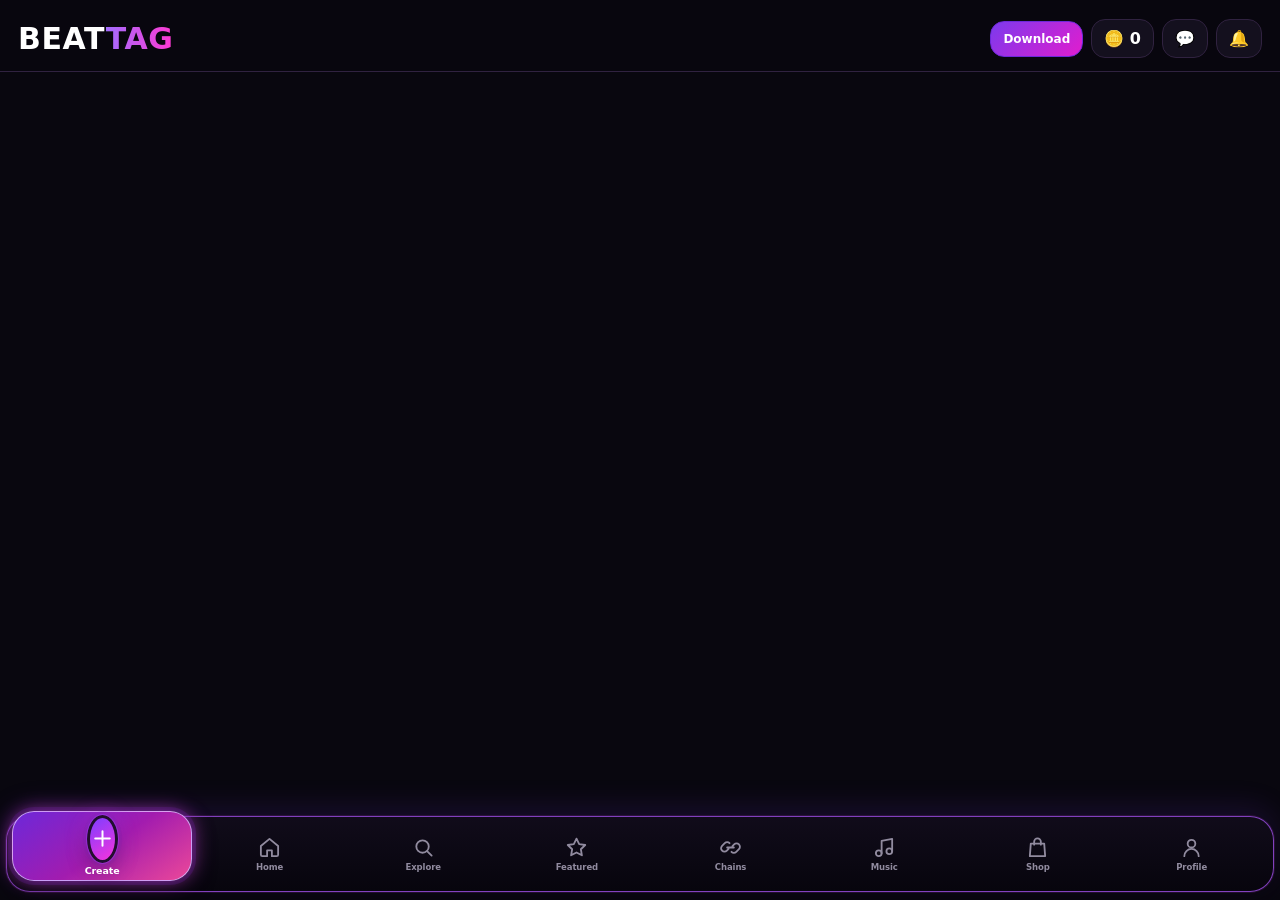
==== index.html @ 0f539e83 "Add files via upload" ====
<!doctype html>
<html lang="en">
<head>
  <meta charset="utf-8" />
  <meta name="viewport" content="width=device-width,initial-scale=1,viewport-fit=cover" />
  <meta name="theme-color" content="#0b0713" />

  <title>BeatTag — Social Challenge Platform | Beat It. Tag Them.</title>
<meta
  name="description"
  content="BeatTag is a social challenge platform where you create challenges, beat your friends, share your attempts and keep the challenge chain going."
>

<meta
  name="robots"
  content="index, follow"
>

<meta
  name="author"
  content="Veyroxis Interactive"
>

<link
  rel="canonical"
  href="https://veyroxisinteractive.github.io/BeatTag/"
>

<!-- Open Graph / WhatsApp / Facebook -->
<meta
  property="og:title"
  content="BeatTag — Social Challenge Platform | Beat It. Tag Them."
>

<meta
  property="og:description"
  content="Create challenges, beat your friends and keep the challenge chain going 🔥"
>

<meta
  property="og:type"
  content="website"
>

<meta
  property="og:url"
  content="https://veyroxisinteractive.github.io/BeatTag/"
>
  
<meta
  property="og:image"
  content="https://veyroxisinteractive.github.io/BeatTag/beattag-share.png"
>

<meta
  property="og:site_name"
  content="BeatTag"
>

<!-- X / Twitter -->
<meta
  name="twitter:card"
  content="summary_large_image"
>

<meta
  name="twitter:title"
  content="BeatTag — Beat It. Tag Them. Keep It Going."
>

<meta
  name="twitter:description"
  content="Create challenges, beat your friends and keep the challenge chain going 🔥"
>

<meta
  name="twitter:image"
  content="https://veyroxisinteractive.github.io/BeatTag/icon-512.png"
>

<!-- PWA / Icons -->
<link rel="manifest" href="manifest.webmanifest">
<link rel="icon" href="icon.svg">
<link rel="apple-touch-icon" href="icon-192.png">

<link rel="stylesheet" href="styles.css">
<!-- Google tag (gtag.js) -->
<script async src="https://www.googletagmanager.com/gtag/js?id=G-90L3G1SHKF"></script>
<script>
  window.dataLayer = window.dataLayer || [];
  function gtag(){dataLayer.push(arguments);}
  gtag('js', new Date());

  gtag('config', 'G-90L3G1SHKF');
</script>
  
</head>

<body>
<div id="authScreen" class="auth-screen hidden">
  <div class="auth-card">
    <img class="auth-brand-icon" src="icon-192.png" alt="BeatTag logo">
    <div class="auth-logo">BEAT<span>TAG</span></div>
    <h2 id="authTitle">Login</h2>

    <input id="authName" type="text" placeholder="Name" class="auth-only-signup hidden">
    <input id="authUsername" type="text" placeholder="Username" class="auth-only-signup hidden">
    <input id="authEmail" type="email" placeholder="Email">
    <input id="authPassword" type="password" placeholder="Password">

    <button id="authSubmitBtn" class="primary" onclick="submitAuth()">Login</button>

    <button id="forgotPasswordBtn" type="button" class="auth-link-btn" onclick="showForgotPasswordModal()">Forgot password?</button>

    <p id="authMessage"></p>

    <button class="auth-switch" onclick="toggleAuthMode()">
      <span id="authSwitchText">Don't have an account? Sign Up</span>
    </button>
  </div>
</div>

<div id="app">

  <!-- TOP HEADER -->
  <header class="topbar">

    <div style="display:flex;align-items:center;gap:8px;position:relative;min-width:0;">

      <div class="brand brand-with-icon" onclick="go('home')" style="cursor:pointer;white-space:nowrap;">
        
        <span class="brand-word">BEAT<span>TAG</span></span>
      </div>


    </div>

    <div class="top-actions">

  <a id="androidDownloadBtn"
     href="https://github.com/VeyroxisInteractive/BeatTag/releases/download/v1.0.0/BeatTag.apk"
     download
     title="Download BeatTag Android App"
     style="
       text-decoration:none;
       color:white;
       font-weight:700;
       font-size:12px;
       padding:10px 12px;
       border-radius:14px;
       border:1px solid #6d28d9;
       background:linear-gradient(135deg,#7c3aed,#e11dce);
       white-space:nowrap;
     ">
      Download
  </a>

  <button class="coin-pill" onclick="go('shop')">
    🪙 <span id="coinCount">0</span>
  </button>

  <button class="icon-btn message-header-btn" onclick="go('messages')" aria-label="Messages" title="Messages">
    💬
    <span id="msgBadge" class="message-badge hidden">0</span>
  </button>

  <button class="icon-btn" onclick="openNotifications()">
    🔔
    <span id="notifDot" class="dot hidden"></span>
  </button>

</div>
  </header>


  <!-- MAIN SCREEN -->
  <main id="screen"></main>


  <!-- BOTTOM NAVIGATION -->
  <nav class="bottom-nav bt-floating-neon" aria-label="Primary navigation">
    <button class="create-nav" data-tab="create" onclick="go('create')" aria-label="Create challenge"><span class="nav-icon create-icon"><svg viewBox="0 0 24 24"><path d="M12 5v14M5 12h14"/></svg></span><small>Create</small></button>
    <button data-tab="home" onclick="go('home')" aria-label="Home"><span class="nav-icon"><svg viewBox="0 0 24 24"><path d="M3 10.5 12 3l9 7.5v9a1.5 1.5 0 0 1-1.5 1.5h-5v-6h-5v6h-5A1.5 1.5 0 0 1 3 19.5z"/></svg></span><small>Home</small></button>
    <button data-tab="explore" onclick="go('explore')" aria-label="Explore"><span class="nav-icon"><svg viewBox="0 0 24 24"><circle cx="11" cy="11" r="6.5"/><path d="m16 16 4.5 4.5"/></svg></span><small>Explore</small></button>
    <button data-tab="featured" onclick="go('featured')" aria-label="Featured"><span class="nav-icon"><svg viewBox="0 0 24 24"><path d="m12 2.8 2.8 5.7 6.3.9-4.55 4.45 1.08 6.28L12 17.15l-5.63 2.98 1.08-6.28L2.9 9.4l6.3-.9z"/></svg></span><small>Featured</small></button>
    <button data-tab="chains" onclick="go('chains')" aria-label="Chains"><span class="nav-icon"><svg viewBox="0 0 24 24"><path d="M10 13.5 8.2 15.3a3.5 3.5 0 0 1-5-5L6 7.5a3.5 3.5 0 0 1 5 0M14 10.5l1.8-1.8a3.5 3.5 0 0 1 5 5L18 16.5a3.5 3.5 0 0 1-5 0M8.5 12h7"/></svg></span><small>Chains</small></button>
    <button data-tab="music" onclick="go('music')" aria-label="Music"><span class="nav-icon"><svg viewBox="0 0 24 24"><path d="M9 18V5l11-2v13"/><circle cx="6" cy="18" r="3"/><circle cx="17" cy="16" r="3"/></svg></span><small>Music</small></button>
    <button data-tab="shop" onclick="go('shop')" aria-label="Shop"><span class="nav-icon"><svg viewBox="0 0 24 24"><path d="M5 8h14l1 13H4z"/><path d="M8.5 9V6a3.5 3.5 0 0 1 7 0v3"/></svg></span><small>Shop</small></button>
    <button data-tab="profile" onclick="go('profile')" aria-label="Profile"><span class="nav-icon"><svg viewBox="0 0 24 24"><circle cx="12" cy="8" r="4"/><path d="M4.5 21a7.5 7.5 0 0 1 15 0"/></svg></span><small>Profile</small></button>
  </nav>

  <style id="btFloatingNeonNavStyle">
  .bottom-nav.bt-floating-neon{position:fixed!important;left:6px!important;right:6px!important;bottom:max(8px,env(safe-area-inset-bottom))!important;width:auto!important;max-width:none!important;transform:none!important;min-height:76px!important;padding:7px 5px!important;box-sizing:border-box!important;display:grid!important;grid-template-columns:1.18fr repeat(7,1fr)!important;align-items:center!important;gap:1px!important;border:1px solid rgba(168,85,247,.75)!important;border-radius:24px!important;background:linear-gradient(180deg,rgba(17,12,27,.97),rgba(7,5,13,.99))!important;box-shadow:0 0 0 1px rgba(217,70,239,.12),0 -8px 30px rgba(124,58,237,.15),0 10px 30px rgba(0,0,0,.5)!important;backdrop-filter:blur(18px)!important;-webkit-backdrop-filter:blur(18px)!important;z-index:9990!important;overflow:visible!important}
  .bottom-nav.bt-floating-neon button{position:relative!important;min-width:0!important;height:60px!important;padding:4px 1px!important;border:0!important;border-radius:16px!important;background:transparent!important;display:flex!important;flex-direction:column!important;align-items:center!important;justify-content:center!important;gap:3px!important;color:#918b9f!important;box-shadow:none!important;transform:none!important}
  .bottom-nav.bt-floating-neon .nav-icon{width:23px!important;height:23px!important;margin:0!important;display:flex!important;align-items:center!important;justify-content:center!important}
  .bottom-nav.bt-floating-neon .nav-icon svg{width:23px!important;height:23px!important;fill:none!important;stroke:currentColor!important;stroke-width:1.9!important;stroke-linecap:round!important;stroke-linejoin:round!important}
  .bottom-nav.bt-floating-neon small{width:auto!important;margin:0!important;font-size:8.5px!important;line-height:11px!important;font-weight:700!important;text-align:center!important;white-space:nowrap!important;color:inherit!important}
  .bottom-nav.bt-floating-neon button.active:not(.create-nav){color:#fff!important;background:radial-gradient(circle at 50% 25%,rgba(217,70,239,.20),transparent 62%)!important;text-shadow:0 0 10px rgba(217,70,239,.7)!important}
  .bottom-nav.bt-floating-neon button.active:not(.create-nav)::after{content:""!important;position:absolute!important;left:25%!important;right:25%!important;bottom:1px!important;height:3px!important;border-radius:99px!important;background:linear-gradient(90deg,#7c3aed,#d946ef,#22d3ee)!important;box-shadow:0 0 10px #d946ef!important}
  .bottom-nav.bt-floating-neon .create-nav{height:70px!important;margin-top:-17px!important;border-radius:22px!important;color:#fff!important;background:linear-gradient(145deg,#6d28d9,#a21caf 52%,#ec4899)!important;border:1px solid rgba(216,180,254,.85)!important;box-shadow:0 0 0 4px rgba(126,34,206,.18),0 0 20px rgba(217,70,239,.68),0 8px 22px rgba(0,0,0,.5)!important;z-index:2!important}
  .bottom-nav.bt-floating-neon .create-nav .create-icon,.bottom-nav.bt-floating-neon .create-nav .create-icon svg{width:31px!important;height:31px!important}
  .bottom-nav.bt-floating-neon .create-nav small{font-size:9.5px!important;color:#fff!important}
  .bottom-nav.bt-floating-neon .create-nav.active{background:linear-gradient(145deg,#7c3aed,#d946ef,#f43f5e)!important;box-shadow:0 0 0 4px rgba(168,85,247,.25),0 0 27px rgba(217,70,239,.9),0 8px 22px rgba(0,0,0,.55)!important}
  @media(max-width:390px){.bottom-nav.bt-floating-neon{left:3px!important;right:3px!important;padding-left:2px!important;padding-right:2px!important;gap:0!important}.bottom-nav.bt-floating-neon small{font-size:7.7px!important}.bottom-nav.bt-floating-neon .nav-icon,.bottom-nav.bt-floating-neon .nav-icon svg{width:21px!important;height:21px!important}}
  </style>

</div>


<!-- MODAL -->
<div id="modal" class="modal hidden">
  <div class="modal-card" id="modalCard"></div>
</div>


<!-- CHALLENGE CARD TEMPLATE -->
<template id="challengeCardTpl">

  <article class="challenge-card">

    <div class="card-head">

      <div class="avatar">
        M
      </div>

      <div class="userline">

        <strong class="creatorName">
          User
        </strong>

        <span class="meta"></span>

      </div>

      <button class="dots">
        •••
      </button>

    </div>


    <div class="challenge-title"></div>

    <div class="challenge-description"></div>

    <div class="media-wrap"></div>


    <div class="reaction-row">

      <button class="react likeBtn">
        ❤️ <span>0</span>
      </button>

      <button class="react dislikeBtn">
        👎 <span>0</span>
      </button>

      <button class="react commentBtn">
        💬 <span>0</span>
      </button>

      <button class="shareBtn">
        ↗
      </button>

    </div>


    <div class="action-row">

      <button class="primary beatBtn">
        🔥 BEAT IT
      </button>

      <button class="secondary tagBtn">
        👥 TAG FRIEND
      </button>

    </div>


    <div class="chainline"></div>

  </article>

</template>


<script src="https://cdn.jsdelivr.net/npm/@supabase/supabase-js@2"></script>
<script src="app.js"></script>

<script>
if ("serviceWorker" in navigator) {
  navigator.serviceWorker
    .register("./sw.js")
    .then(registration => {
      registration.update();
    })
    .catch(() => {});
}
</script>



<script>
(function () {
  function hideDownloadInsideAndroidApp() {
    var ua = navigator.userAgent || "";
    var isAndroid = /Android/i.test(ua);

    // Android WebView commonly exposes "wv" or Version/4.0 in its UA.
    var isWebView =
      /\bwv\b/i.test(ua) ||
      /; wv\)/i.test(ua) ||
      (isAndroid && /Version\/4\.0/i.test(ua) && /Chrome\/[\d.]+/i.test(ua));

    if (isAndroid && isWebView) {
      var btn = document.getElementById("androidDownloadBtn");
      if (btn) btn.style.display = "none";
    }
  }

  if (document.readyState === "loading") {
    document.addEventListener("DOMContentLoaded", hideDownloadInsideAndroidApp);
  } else {
    hideDownloadInsideAndroidApp();
  }
})();
</script>

</body>
</html>
---- styles.css ----
:root{
  --bg:#09070f;
  --panel:#14101e;
  --panel2:#1b1428;
  --text:#f7f4ff;
  --muted:#a99cb9;
  --purple:#7c3cff;
  --pink:#f030d8;
  --border:#302240;
  --good:#31d07d;
  --bad:#ff5f7b;
}

*{
  box-sizing:border-box;
}

html,body{
  margin:0;
  background:var(--bg);
  color:var(--text);
  font-family:Inter,system-ui,-apple-system,Segoe UI,Roboto,sans-serif;
}

body{
  min-height:100vh;
}

button,input,textarea,select{
  font:inherit;
}

button{
  cursor:pointer;
}

/* TOP BAR */

.topbar{
  position:sticky;
  top:0;
  z-index:20;
  height:72px;
  padding:18px 18px 12px;
  display:flex;
  align-items:center;
  justify-content:space-between;
  background:rgba(9,7,15,.93);
  backdrop-filter:blur(12px);
  border-bottom:1px solid var(--border);
}

.brand{
  font-weight:900;
  font-size:30px;
  letter-spacing:.6px;
}

.brand span{
  background:linear-gradient(90deg,#a36cff,#ff38d1);
  -webkit-background-clip:text;
  background-clip:text;
  color:transparent;
}

.top-actions{
  display:flex;
  gap:8px;
  align-items:center;
}

.coin-pill,
.icon-btn{
  border:1px solid var(--border);
  background:var(--panel);
  color:#fff;
  border-radius:14px;
  padding:9px 12px;
  font-weight:800;
}

.icon-btn{
  position:relative;
}

.dot{
  position:absolute;
  width:8px;
  height:8px;
  background:#ff376f;
  border-radius:50%;
  right:6px;
  top:5px;
}

.hidden{
  display:none!important;
}

/* MAIN */

main{
  padding:18px 16px 100px;
  max-width:760px;
  margin:auto;
}

/* BOTTOM NAV */

.bottom-nav{
  position:fixed;
  left:max(8px,env(safe-area-inset-left));
  right:max(8px,env(safe-area-inset-right));
  bottom:max(6px,env(safe-area-inset-bottom));
  z-index:30;
  height:62px;
  padding:5px 5px;
  display:grid;
  grid-template-columns:repeat(8,minmax(0,1fr));
  align-items:center;
  gap:1px;
  background:linear-gradient(180deg,rgba(17,11,26,.95),rgba(8,6,13,.985));
  border:1px solid rgba(177,72,255,.58);
  border-radius:23px;
  box-shadow:0 10px 34px rgba(0,0,0,.48),0 0 20px rgba(137,59,255,.11),inset 0 1px 0 rgba(255,255,255,.045);
  backdrop-filter:blur(18px) saturate(135%);
  -webkit-backdrop-filter:blur(18px) saturate(135%);
  overflow:visible;
}

.bottom-nav button{
  position:relative;
  border:0;
  background:transparent;
  color:#8f849e;
  display:flex;
  flex-direction:column;
  align-items:center;
  justify-content:center;
  gap:2px;
  min-width:0;
  height:52px;
  padding:4px 1px 5px;
  border-radius:14px;
  transition:transform .16s ease,color .2s ease,filter .2s ease;
  -webkit-tap-highlight-color:transparent;
}

.bottom-nav button:active{transform:scale(.94)}

.bottom-nav .nav-icon{
  width:21px;
  height:21px;
  display:grid;
  place-items:center;
  flex:0 0 21px;
  transition:transform .18s ease,filter .2s ease;
}

.bottom-nav .nav-icon svg{
  width:100%;
  height:100%;
  fill:none;
  stroke:currentColor;
  stroke-width:1.9;
  stroke-linecap:round;
  stroke-linejoin:round;
}

.bottom-nav button small{
  max-width:100%;
  font-size:8px;
  line-height:1;
  font-weight:700;
  letter-spacing:-.1px;
  white-space:nowrap;
}

.bottom-nav button::after{
  content:"";
  position:absolute;
  left:31%;
  right:31%;
  bottom:0;
  height:2px;
  border-radius:999px;
  background:linear-gradient(90deg,#8f45ff,#f13bd8);
  opacity:0;
  transform:scaleX(.35);
  transition:opacity .18s ease,transform .18s ease;
  box-shadow:0 0 9px rgba(216,66,255,.68);
}

.bottom-nav button.active{color:#fff}
.bottom-nav button.active .nav-icon{
  transform:translateY(-1px);
  filter:drop-shadow(0 0 7px rgba(201,101,255,.72));
}
.bottom-nav button.active::after{opacity:1;transform:scaleX(1)}

.bottom-nav .create-nav{
  height:58px;
  transform:translateY(-8px);
  color:#fff;
  overflow:visible;
}
.bottom-nav .create-nav:active{transform:translateY(-8px) scale(.94)}
.bottom-nav .create-nav.active{background:transparent}
.bottom-nav .create-nav .create-icon{
  width:48px;
  height:48px;
  flex-basis:48px;
  border-radius:50%;
  background:linear-gradient(145deg,#833dff 5%,#ed35df 92%);
  border:3px solid rgba(21,11,31,.92);
  outline:1px solid rgba(158,68,255,.45);
  box-shadow:0 0 0 4px rgba(99,39,174,.11),0 0 22px rgba(204,50,255,.4),0 8px 20px rgba(0,0,0,.34);
  transition:transform .18s ease,box-shadow .18s ease;
}
.bottom-nav .create-nav .create-icon svg{width:25px;height:25px;stroke-width:1.9}
.bottom-nav .create-nav small{font-size:8px;color:#f8efff;transform:translateY(-1px)}
.bottom-nav .create-nav::after{bottom:-3px}

@media (max-width:390px){
  .bottom-nav{left:5px;right:5px;height:60px;padding-left:2px;padding-right:2px;border-radius:21px}
  .bottom-nav button{height:50px;padding-left:0;padding-right:0}
  .bottom-nav button small{font-size:7.5px}
  .bottom-nav .nav-icon{width:20px;height:20px;flex-basis:20px}
  .bottom-nav .create-nav .create-icon{width:46px;height:46px;flex-basis:46px}
}

/* HERO */

.hero{
  border:1px solid var(--border);
  border-radius:24px;
  padding:24px;
  background:
    radial-gradient(circle at 85% 15%,rgba(125,60,255,.45),transparent 36%),
    linear-gradient(145deg,#151020,#09070f);
}

.hero h1{
  font-size:40px;
  line-height:1.03;
  margin:0 0 10px;
}

.hero p{
  color:#c1b6cd;
  font-size:17px;
}

.hero-actions{
  display:flex;
  gap:10px;
  flex-wrap:wrap;
  margin-top:18px;
}

/* BUTTONS */

.primary,
.secondary,
.ghost{
  border-radius:14px;
  padding:13px 17px;
  font-weight:800;
  border:1px solid var(--border);
  color:#fff;
}

.primary{
  background:linear-gradient(90deg,var(--purple),var(--pink));
  border:0;
}

.secondary{
  background:#171022;
}

.ghost{
  background:transparent;
}

/* FILTER PILLS */

.pills{
  display:flex;
  gap:10px;
  overflow:auto;
  padding:14px 0 6px;
  scrollbar-width:none;
}

.pills::-webkit-scrollbar{
  display:none;
}

.pill{
  white-space:nowrap;
  background:#171120;
  color:#ddd;
  border:1px solid var(--border);
  padding:10px 14px;
  border-radius:999px;
}

.pill.active{
  background:#2a1748;
  color:#fff;
  border-color:#7c3cff;
}

/* TITLES */

.section-title{
  display:flex;
  justify-content:space-between;
  align-items:center;
  gap:10px;
  margin:20px 2px 12px;
}

.section-title h2{
  font-size:22px;
  margin:0;
}

.muted{
  color:var(--muted);
}

/* FEATURED */

.featured-section{
  margin:20px 0;
}

.featured-header{
  display:flex;
  justify-content:space-between;
  align-items:center;
  gap:10px;
  margin-bottom:12px;
}

.featured-header h2{
  margin:0;
  font-size:22px;
}

.featured-list{
  display:flex;
  gap:12px;
  overflow-x:auto;
  padding:2px 2px 10px;
  scroll-snap-type:x mandatory;
  scrollbar-width:none;
}

.featured-list::-webkit-scrollbar{
  display:none;
}

.featured-card{
  min-width:82%;
  max-width:330px;
  scroll-snap-align:start;
  background:
    radial-gradient(circle at top right,rgba(240,48,216,.18),transparent 38%),
    linear-gradient(145deg,#191126,#100b18);
  border:1px solid #4b2c67;
  border-radius:20px;
  padding:16px;
  position:relative;
  overflow:hidden;
}

.featured-badge{
  display:inline-flex;
  align-items:center;
  gap:5px;
  padding:6px 9px;
  border-radius:999px;
  background:rgba(124,60,255,.18);
  border:1px solid rgba(163,108,255,.4);
  font-size:11px;
  font-weight:900;
  margin-bottom:10px;
}

.featured-card h3{
  margin:0 0 7px;
  font-size:18px;
}

.featured-card p{
  margin:0;
  color:var(--muted);
  font-size:13px;
}

.featured-stats{
  display:flex;
  gap:12px;
  flex-wrap:wrap;
  margin-top:12px;
  font-size:12px;
  color:#d6cae2;
}

.featured-rank{
  position:absolute;
  right:12px;
  top:12px;
  font-size:30px;
  font-weight:900;
  opacity:.16;
}

/* CHALLENGE CARDS */

.challenge-card{
  background:var(--panel);
  border:1px solid var(--border);
  border-radius:22px;
  padding:16px;
  margin:0 0 16px;
}

.challenge-card.featured{
  border-color:#7546a1;
  box-shadow:0 0 25px rgba(124,60,255,.08);
}

.card-head{
  display:flex;
  align-items:center;
  gap:10px;
}

.avatar{
  width:42px;
  height:42px;
  flex:0 0 42px;
  border-radius:50%;
  display:grid;
  place-items:center;
  background:linear-gradient(135deg,#7448ff,#ff37cf);
  font-weight:900;
}

.userline{
  display:flex;
  flex-direction:column;
  flex:1;
  min-width:0;
}

.meta{
  font-size:12px;
  color:var(--muted);
  margin-top:2px;
}

.dots{
  background:transparent;
  border:0;
  color:#aaa;
}

.challenge-title{
  font-size:20px;
  font-weight:800;
  margin:14px 0 12px;
}

.media-wrap{
  border-radius:16px;
  overflow:hidden;
  background:#0b0910;
  min-height:0;
}

.media-wrap img,
.media-wrap video{
  width:100%;
  max-height:500px;
  object-fit:cover;
  display:block;
}

.media-wrap audio{
  width:100%;
  margin:14px 0;
}

.text-media{
  padding:26px;
  background:linear-gradient(135deg,#211535,#0f0b18);
  font-size:22px;
  font-weight:800;
}

/* REACTIONS */

.reaction-row,
.action-row{
  display:flex;
  gap:9px;
  margin-top:12px;
}

.react,
.shareBtn{
  background:#171120;
  border:1px solid var(--border);
  color:#ddd;
  border-radius:13px;
  padding:10px 13px;
}

.react.active{
  border-color:#9a61ff;
  background:#271b38;
}

.shareBtn{
  margin-left:auto;
}

.action-row>*{
  flex:1;
}

.chainline{
  margin-top:12px;
  color:#bdacd0;
  font-size:13px;
}

/* PANELS */

.panel{
  background:var(--panel);
  border:1px solid var(--border);
  border-radius:20px;
  padding:18px;
  margin-bottom:14px;
}

/* FORMS */

.field{
  margin-bottom:14px;
}

.field label{
  display:block;
  margin-bottom:7px;
  font-weight:700;
}

.field input,
.field textarea,
.field select{
  width:100%;
  border:1px solid var(--border);
  background:#100c17;
  color:#fff;
  border-radius:13px;
  padding:13px;
}

.field textarea{
  min-height:96px;
  resize:vertical;
}

.type-tabs{
  display:flex;
  gap:8px;
  overflow:auto;
  margin-bottom:15px;
}

.type-tabs button{
  border:1px solid var(--border);
  background:#171120;
  color:#cfc5d7;
  border-radius:12px;
  padding:10px 14px;
}

.type-tabs button.active{
  background:#6b35ec;
  color:#fff;
}

/* CAMERA / FILE */

.capture-box{
  border:1px dashed #5b4274;
  background:#100c17;
  border-radius:18px;
  padding:16px;
  text-align:center;
  margin-bottom:14px;
}

.capture-actions{
  display:flex;
  gap:8px;
  flex-wrap:wrap;
  justify-content:center;
  margin-top:10px;
}

.capture-preview{
  margin-top:12px;
}

.capture-preview img,
.capture-preview video{
  max-width:100%;
  max-height:480px;
  border-radius:14px;
}

.capture-preview audio{
  width:100%;
}

/* STATS */

.grid{
  display:grid;
  grid-template-columns:repeat(2,1fr);
  gap:12px;
}

.stat{
  background:#171120;
  border:1px solid var(--border);
  padding:15px;
  border-radius:16px;
}

.stat strong{
  display:block;
  font-size:23px;
}

.stat span{
  color:var(--muted);
  font-size:12px;
}

/* SEARCH */

.searchbar{
  display:flex;
  gap:8px;
}

.searchbar input{
  flex:1;
  min-width:0;
  background:#100c17;
  border:1px solid var(--border);
  color:#fff;
  border-radius:14px;
  padding:13px;
}

/* CHAINS */

.chain-tree{
  display:flex;
  flex-direction:column;
  gap:22px;
}

.chain-group{
  position:relative;
  padding:14px;
  border:1px solid rgba(124,60,255,.25);
  border-radius:22px;
  background:
    radial-gradient(
      circle at top right,
      rgba(240,48,216,.10),
      transparent 40%
    ),
    rgba(20,16,30,.65);
  overflow:hidden;
}

.chain-node{
  position:relative;
  width:100%;
}

.chain-card{
  position:relative;
  z-index:2;
  background:
    linear-gradient(145deg,#1b1428,#120d1c);
  border:1px solid #3d2a50;
  border-radius:18px;
  padding:14px;
  box-shadow:0 8px 25px rgba(0,0,0,.22);
}

.chain-card-top{
  display:flex;
  align-items:center;
  gap:12px;
}

.chain-card-info{
  flex:1;
  min-width:0;
}

.chain-gen-badge{
  display:inline-block;
  padding:4px 9px;
  margin-bottom:7px;
  border-radius:999px;
  background:linear-gradient(
    90deg,
    rgba(124,60,255,.25),
    rgba(240,48,216,.18)
  );
  border:1px solid rgba(163,108,255,.4);
  color:#d8c4ff;
  font-size:11px;
  font-weight:900;
}

.chain-title{
  display:block;
  color:#fff;
  font-size:16px;
  line-height:1.3;
}

.chain-creator{
  margin-top:4px;
  color:var(--muted);
  font-size:12px;
}

.chain-stats{
  margin-top:12px;
  padding-top:10px;
  border-top:1px solid rgba(255,255,255,.07);
  color:#c9b7db;
  font-size:12px;
  font-weight:700;
}

/* SINGLE CLEAN TREE SPINE */

.chain-children{
  position:relative;
  margin-top:14px;
  padding-left:26px;
}

/* one vertical line only */
.chain-children::before{
  content:"";
  position:absolute;
  left:10px;
  top:-14px;
  bottom:42px;
  width:2px;
  border-radius:10px;
  background:#a86cff;
  box-shadow:0 0 8px rgba(168,108,255,.35);
}

.chain-child{
  position:relative;
  margin-top:14px;
}

/* small horizontal connector */
.chain-child::before{
  content:"";
  position:absolute;
  left:-16px;
  top:42px;
  width:16px;
  height:2px;
  background:#a86cff;
  box-shadow:0 0 8px rgba(168,108,255,.35);
}

/* all deeper generations use same main spine */
.chain-child > .chain-children{
  margin-left:-26px;
}

/* don't create another parallel vertical line */
.chain-children .chain-children::before{
  display:none;
}

.chain-child > .chain-node{
  margin-left:0 !important;
  width:100%;
}

.chain-arrow{
  display:none;
}


/* PROFILE */

.profile-head{
  text-align:center;
}

.profile-avatar{
  width:92px;
  height:92px;
  margin:auto;
  border-radius:50%;
  display:grid;
  place-items:center;
  font-size:36px;
  font-weight:900;
  background:linear-gradient(135deg,#6b35ef,#fa35d0);
  border:4px solid #2b1d3a;
}

.profile-head h2{
  margin:10px 0 2px;
}

.badge{
  display:inline-block;
  padding:5px 9px;
  border-radius:999px;
  background:#2b1c3a;
  border:1px solid #583f70;
  font-size:12px;
  margin:3px;
}

/* SHOP */

.shop-hero{
  border:1px solid #50346a;
  border-radius:24px;
  padding:20px;
  margin-bottom:14px;
  background:radial-gradient(circle at 88% 8%,rgba(240,48,216,.22),transparent 36%),radial-gradient(circle at 8% 95%,rgba(124,60,255,.18),transparent 38%),linear-gradient(145deg,#1a1127,#0d0914);
  box-shadow:0 14px 34px rgba(0,0,0,.22);
}
.shop-hero h2{margin:3px 0 7px;font-size:26px}
.shop-hero p{margin:0;color:var(--muted);max-width:520px;line-height:1.5}
.shop-eyebrow{font-size:10px;font-weight:900;letter-spacing:1.6px;color:#c68cff}
.shop-hero-row{display:flex;align-items:flex-start;justify-content:space-between;gap:14px}
.shop-balance{display:flex;flex-direction:column;gap:2px;min-width:112px;padding:10px 12px;border-radius:16px;background:rgba(36,22,51,.86);border:1px solid #573a70;text-align:right}
.shop-balance span{font-size:9px;color:var(--muted);text-transform:uppercase;letter-spacing:.8px}
.shop-balance strong{font-size:17px}
.shop-level-wrap{margin-top:17px}
.shop-level-head{display:flex;justify-content:space-between;font-size:11px;color:#d8cee3;margin-bottom:7px}
.shop-level-track{height:7px;background:#21172d;border-radius:999px;overflow:hidden;border:1px solid rgba(255,255,255,.05)}
.shop-level-track span{display:block;height:100%;border-radius:inherit;background:linear-gradient(90deg,var(--purple),var(--pink));box-shadow:0 0 12px rgba(224,55,255,.48)}

.daily-reward-card{display:grid;grid-template-columns:auto 1fr auto;align-items:center;gap:12px;padding:14px;border:1px solid rgba(139,78,204,.45);border-radius:18px;background:linear-gradient(145deg,rgba(27,18,40,.96),rgba(15,10,22,.96));margin-bottom:14px}
.daily-reward-card p{margin:3px 0 0;color:var(--muted);font-size:11px;line-height:1.4}
.daily-reward-icon{width:42px;height:42px;border-radius:14px;display:grid;place-items:center;background:linear-gradient(145deg,#7d3cff,#ef3ad7);font-size:21px;box-shadow:0 0 18px rgba(176,56,255,.28)}
.daily-reward-card button{white-space:nowrap;padding:10px 12px}

.shop-tabs{display:flex;gap:7px;overflow:auto;padding:4px 0 8px;scrollbar-width:none}
.shop-tabs::-webkit-scrollbar{display:none}
.shop-tabs button{border:1px solid var(--border);background:#15101d;color:#aaa0b6;border-radius:999px;padding:8px 11px;font-size:11px;font-weight:800;white-space:nowrap}
.shop-tabs button.active{color:#fff;border-color:#8248c2;background:#28183a;box-shadow:0 0 13px rgba(124,60,255,.12)}

.shop-grid{display:grid;grid-template-columns:repeat(2,minmax(0,1fr));gap:11px}
.shop-item{background:linear-gradient(145deg,#171120,#100c17);border:1px solid var(--border);border-radius:18px;padding:13px;position:relative;min-width:0;box-shadow:0 8px 22px rgba(0,0,0,.12)}
.shop-item.featured-item{border-color:#71449a;background:radial-gradient(circle at top right,rgba(124,60,255,.16),transparent 42%),linear-gradient(145deg,#191225,#100c17)}
.shop-item-top{display:flex;align-items:center;justify-content:space-between;gap:8px}
.shop-icon{width:39px;height:39px;border-radius:13px;display:grid;place-items:center;font-size:23px;font-weight:900;background:linear-gradient(145deg,rgba(120,58,255,.22),rgba(239,53,216,.12));border:1px solid rgba(172,84,255,.24)}
.shop-rarity{font-size:8px;font-weight:900;letter-spacing:.6px;text-transform:uppercase;color:#c9a8e8;background:#241632;border:1px solid #4e3764;padding:4px 6px;border-radius:999px}
.shop-item h3{margin:9px 0 5px;font-size:14px;line-height:1.25}
.shop-item p{font-size:10.5px;line-height:1.45;color:var(--muted);min-height:45px;margin:0 0 9px}
.shop-meta{display:flex;justify-content:space-between;gap:6px;color:#8e829a;font-size:8.5px;margin-bottom:10px}
.shop-item button{width:100%;padding:9px 8px;font-size:11px}

.challenge-pass-card{margin-top:18px;border:1px solid rgba(152,78,221,.48);border-radius:20px;padding:15px;background:radial-gradient(circle at 90% 0,rgba(240,48,216,.11),transparent 35%),#130e1b}
.challenge-pass-head{display:flex;align-items:flex-start;justify-content:space-between;gap:10px}
.challenge-pass-head h3{margin:4px 0 0}
.challenge-pass-head>strong{font-size:12px;color:#d8c7ec}
.pass-track{display:grid;grid-template-columns:repeat(4,1fr);gap:7px;margin:14px 0 10px}
.pass-tier{display:flex;flex-direction:column;align-items:center;gap:4px;padding:8px 3px;border-radius:12px;background:#171120;border:1px solid #332440;color:#8f849b}
.pass-tier span{width:24px;height:24px;display:grid;place-items:center;border-radius:50%;background:#231730;font-weight:900;font-size:10px}
.pass-tier small{font-size:8px}
.pass-tier.done{color:#fff;border-color:#7041a1;background:linear-gradient(145deg,#29173a,#181020)}
.pass-tier.done span{background:linear-gradient(135deg,var(--purple),var(--pink));box-shadow:0 0 12px rgba(203,55,255,.22)}
.challenge-pass-card>p{margin:0;color:var(--muted);font-size:10.5px;line-height:1.45}

.inventory-panel{border:1px solid var(--border);border-radius:19px;background:#120d19;padding:13px}
.inventory-summary{display:grid;grid-template-columns:repeat(3,1fr);gap:7px;margin-bottom:11px}
.inventory-summary span{display:flex;flex-direction:column;min-width:0;padding:9px;border:1px solid #32233e;border-radius:13px;background:#17101f}
.inventory-summary strong{font-size:10px;white-space:nowrap;overflow:hidden;text-overflow:ellipsis}
.inventory-summary small{font-size:8px;color:var(--muted);margin-top:3px}
.inventory-items{display:grid;grid-template-columns:repeat(2,minmax(0,1fr));gap:8px}
.inventory-chip{display:flex;align-items:center;gap:8px;padding:9px;border-radius:13px;background:#171120;border:1px solid #30223d;min-width:0}
.inventory-chip>span{width:30px;height:30px;display:grid;place-items:center;border-radius:9px;background:#251735}
.inventory-chip div{min-width:0;display:flex;flex-direction:column}
.inventory-chip strong{font-size:10px;white-space:nowrap;overflow:hidden;text-overflow:ellipsis}
.inventory-chip small{font-size:8px;color:var(--muted);margin-top:2px}

.boost-picker-list{display:flex;flex-direction:column;gap:8px;margin-top:14px}
.boost-picker-item{display:flex;flex-direction:column;align-items:flex-start;gap:4px;width:100%;text-align:left;padding:12px;border:1px solid #3a2949;background:#171120;color:#fff;border-radius:14px}
.boost-picker-item span{font-size:10px;color:var(--muted)}

.profile-avatar.equipped-frame_neon{box-shadow:0 0 0 3px #7f43ff,0 0 0 6px rgba(240,48,216,.38),0 0 28px rgba(192,53,255,.4)}
.profile-avatar.equipped-frame_cyber{border-radius:28px 14px 28px 14px;box-shadow:0 0 0 3px #f236d3,0 0 24px rgba(126,60,255,.45)}
.equipped-badge{display:inline-flex;margin-top:9px;padding:5px 9px;border-radius:999px;border:1px solid #624083;background:#251632;color:#e7d5f7;font-size:10px;font-weight:900}
.equipped-theme-label{margin-top:6px;font-size:9px;color:#aa98bb}

@media (max-width:480px){
  .shop-hero-row{flex-direction:column}
  .shop-balance{width:100%;flex-direction:row;justify-content:space-between;align-items:center;text-align:left}
  .daily-reward-card{grid-template-columns:auto 1fr}.daily-reward-card button{grid-column:1/-1;width:100%}
}

/* MODAL */

.modal{
  position:fixed;
  inset:0;
  z-index:12000;
  background:rgba(0,0,0,.7);
  display:grid;
  place-items:end center;
}

.modal-card{
  width:100%;
  max-width:760px;
  max-height:86vh;
  overflow:auto;
  background:#130f1b;
  border-radius:24px 24px 0 0;
  border:1px solid var(--border);
  padding:18px;
}

.modal-head{
  display:flex;
  justify-content:space-between;
  align-items:center;
}

.close{
  border:0;
  background:transparent;
  color:#fff;
  font-size:26px;
}

.comment{
  padding:12px 0;
  border-bottom:1px solid #2b2137;
}

.comment strong{
  display:block;
}

.comment span{
  color:#c6b8d4;
}

/* TOAST */

.toast{
  position:fixed;
  left:50%;
  transform:translateX(-50%);
  bottom:100px;
  background:#22172e;
  border:1px solid #5a3b75;
  color:#fff;
  padding:12px 16px;
  border-radius:13px;
  z-index:200;
  max-width:calc(100% - 32px);
  text-align:center;
}

/* EMPTY */

.empty{
  text-align:center;
  padding:42px 20px;
  color:#9f92ad;
}

/* DESKTOP */

@media(min-width:700px){

  .shop-grid{
    grid-template-columns:repeat(3,1fr);
  }

  .hero h1{
    font-size:52px;
  }

  .featured-card{
    min-width:310px;
  }

  .bottom-nav button{
    min-width:70px;
  }

  .bottom-nav button small{
    font-size:11px;
  }
}

/* SMALL MOBILE */

@media(max-width:390px){

  main{
    padding-left:12px;
    padding-right:12px;
  }

  .hero{
    padding:20px;
  }

  .hero h1{
    font-size:34px;
  }

  .bottom-nav button{
    min-width:44px;
  }

  .bottom-nav button span{
    font-size:18px;
  }

  .bottom-nav button small{
    font-size:8px;
  }

  .create-nav span{
    width:44px;
    height:44px;
    font-size:27px!important;
  }

  .shop-grid{
    gap:9px;
  }
}
/* =========================
   AUTH LOGIN / SIGNUP
========================= */

.auth-screen {
  position: fixed;
  inset: 0;
  z-index: 9999;
  background:
    radial-gradient(circle at top, rgba(140, 60, 255, 0.22), transparent 35%),
    #09070f;
  display: flex;
  align-items: center;
  justify-content: center;
  padding: 24px;
}

.auth-screen.hidden {
  display: none;
}

.auth-card {
  width: 100%;
  max-width: 420px;
  background: rgba(20, 15, 30, 0.96);
  border: 1px solid rgba(190, 90, 255, 0.25);
  border-radius: 28px;
  padding: 28px 22px;
  box-shadow: 0 20px 60px rgba(0,0,0,0.45);
}

.auth-logo {
  font-size: 32px;
  font-weight: 900;
  text-align: center;
  margin-bottom: 18px;
  color: white;
}

.auth-logo span {
  color: #d936ff;
}

.auth-card h2 {
  text-align: center;
  margin: 0 0 22px;
  font-size: 28px;
}

.auth-card input {
  width: 100%;
  box-sizing: border-box;
  padding: 15px 16px;
  margin-bottom: 12px;
  border-radius: 16px;
  border: 1px solid rgba(255,255,255,0.12);
  background: #15101f;
  color: white;
  font-size: 16px;
  outline: none;
}

.auth-card input:focus {
  border-color: #b53cff;
}

.auth-card .primary {
  width: 100%;
  margin-top: 6px;
  padding: 15px;
  border: 0;
  border-radius: 16px;
  font-size: 17px;
  font-weight: 800;
  color: white;
  background: linear-gradient(90deg, #7c3cff, #ff27c9);
}

.auth-switch {
  width: 100%;
  margin-top: 14px;
  background: transparent;
  border: 0;
  color: #caa8ff;
  font-size: 14px;
}

#authMessage {
  min-height: 20px;
  text-align: center;
  font-size: 14px;
  margin: 12px 0 0;
}

.auth-only-signup.hidden {
  display: none;
}

/* =========================
   BEATTAG PROFILE + DESCRIPTION UPGRADE
========================= */

.challenge-description{
  margin:-2px 0 12px;
  color:#cfc4d8;
  font-size:14px;
  line-height:1.55;
  white-space:pre-wrap;
  overflow-wrap:anywhere;
}

.profile-link{
  cursor:pointer;
}

.creatorName.profile-link:hover,
.comment strong.profile-link:hover{
  color:#c88bff;
}

.profile-bio{
  max-width:620px;
  margin:14px auto 0;
  color:#d8cfdf;
  line-height:1.6;
  white-space:pre-wrap;
  overflow-wrap:anywhere;
}

.profile-links{
  display:flex;
  justify-content:center;
  flex-wrap:wrap;
  gap:9px;
  margin-top:14px;
}

.profile-link-button{
  display:inline-flex;
  align-items:center;
  gap:6px;
  max-width:100%;
  padding:9px 12px;
  border-radius:999px;
  border:1px solid #62407d;
  background:#1c1328;
  color:#eadfff;
  text-decoration:none;
  font-size:13px;
  font-weight:800;
}

.profile-link-button:hover{
  border-color:#9b61ff;
  background:#28183b;
}

.public-profile-head{
  text-align:center;
  position:relative;
}

.public-profile-back{
  display:block;
  margin:0 0 14px;
}

.profile-joined{
  margin-top:12px;
  color:var(--muted);
  font-size:12px;
}

.public-profile-stats{
  margin:14px 0 6px;
}

.field-hint{
  margin-top:6px;
  color:var(--muted);
  font-size:12px;
  text-align:right;
}

.field-hint.field-error{
  color:var(--bad);
}

.admin-report-card{
  margin-top:16px;
  padding:16px;
  border:1px solid #5b3470;
  border-radius:20px;
  background:linear-gradient(180deg,#181221 0%,#110d17 100%);
  box-shadow:0 0 22px rgba(174,58,255,.10);
}

.admin-report-top{
  display:flex;
  align-items:center;
  justify-content:space-between;
  gap:10px;
  margin-bottom:12px;
}

.admin-report-reason{
  display:inline-flex;
  align-items:center;
  gap:7px;
  padding:7px 11px;
  border:1px solid #6b2a58;
  border-radius:999px;
  background:#2a1326;
  color:#ff73b9;
  font-size:13px;
  font-weight:800;
  text-transform:capitalize;
}

.admin-report-time{
  color:#9f95aa;
  font-size:12px;
  white-space:nowrap;
}

.admin-report-card h3{
  margin:0 0 8px;
  color:#fff;
  font-size:19px;
}

.admin-report-description{
  margin-bottom:12px;
  padding:12px;
  border:1px solid #2f2638;
  border-radius:14px;
  background:#141019;
  color:#b9afc3;
  line-height:1.5;
}

.admin-report-details{
  margin-bottom:14px;
  padding:11px 12px;
  border-left:3px solid #a54cff;
  border-radius:12px;
  background:#1a1220;
  color:#fff;
  line-height:1.45;
}

.admin-report-details small{
  display:block;
  margin-bottom:5px;
  color:#a99eb4;
  font-size:11px;
  font-weight:800;
  letter-spacing:.4px;
}

.admin-report-actions,
.admin-user-actions{
  display:grid;
  grid-template-columns:1fr 1fr;
  gap:10px;
  margin-top:12px;
}

.admin-report-actions button,
.admin-user-actions button{
  border-radius:14px;
  padding:12px 10px;
  font-weight:800;
  color:#fff;
}

.admin-danger{
  border:0;
  background:linear-gradient(90deg,#ff315d,#cf1f68);
}

.admin-neutral,
.admin-user-actions button{
  border:1px solid #5b4268;
  background:#1b1422;
}

.admin-user-actions{
  grid-template-columns:repeat(3,1fr);
  padding-top:12px;
  border-top:1px solid rgba(255,255,255,.07);
}

.admin-user-actions .admin-ban{
  border-color:#8b314d;
  background:#34121d;
}

@media (max-width:560px){
  .admin-user-actions{
    grid-template-columns:1fr;
  }

  .admin-report-top{
    align-items:flex-start;
    flex-direction:column;
  }
}

/* =========================
   PREMIUM DISCOVERY + SOCIAL
========================= */

.eyebrow{
  color:#b772ff;
  font-size:10px;
  font-weight:900;
  letter-spacing:.18em;
  margin-bottom:5px;
}

.explore-heading{
  display:grid;
  grid-template-columns:1fr auto;
  gap:12px;
  align-items:end;
  margin:4px 0 16px;
}

.explore-heading h2{
  margin:0;
  font-size:30px;
  letter-spacing:-.8px;
}

.explore-heading p{
  margin:6px 0 0;
  max-width:430px;
  color:var(--muted);
  font-size:13px;
  line-height:1.45;
}

.leaderboard-quick-btn{
  min-width:165px;
  min-height:58px;
  display:grid;
  grid-template-columns:34px 1fr auto;
  align-items:center;
  gap:8px;
  padding:9px 11px;
  color:#fff;
  text-align:left;
  border-radius:17px;
  border:1px solid rgba(172,75,255,.42);
  background:linear-gradient(145deg,rgba(44,23,66,.95),rgba(20,13,30,.96));
  box-shadow:inset 0 1px 0 rgba(255,255,255,.04),0 10px 26px rgba(0,0,0,.22);
}

.leaderboard-quick-btn>span:first-child{
  width:34px;
  height:34px;
  display:grid;
  place-items:center;
  border-radius:11px;
  background:linear-gradient(145deg,#7c3cff,#ef35dd);
  box-shadow:0 0 16px rgba(185,62,255,.26);
}

.leaderboard-quick-btn strong,
.leaderboard-quick-btn small{display:block}
.leaderboard-quick-btn strong{font-size:12px}
.leaderboard-quick-btn small{font-size:9px;color:#b8abc5;margin-top:2px}
.leaderboard-quick-btn b{font-size:21px;color:#c998ff;font-weight:500}

.search-shell{
  position:relative;
  display:flex;
  align-items:center;
  min-height:54px;
  border:1px solid #3b294d;
  border-radius:18px;
  background:linear-gradient(145deg,#120d1b,#0d0914);
  box-shadow:inset 0 1px 0 rgba(255,255,255,.025);
  overflow:hidden;
  transition:border-color .18s ease,box-shadow .18s ease;
}

.search-shell:focus-within{
  border-color:#8b4bea;
  box-shadow:0 0 0 3px rgba(124,60,255,.1),0 0 24px rgba(124,60,255,.1);
}

.search-icon{
  width:46px;
  display:grid;
  place-items:center;
  color:#a994bb;
}
.search-icon svg{width:22px;height:22px;fill:none;stroke:currentColor;stroke-width:1.8;stroke-linecap:round}
.search-shell input{flex:1;min-width:0;border:0;outline:0;background:transparent;color:#fff;padding:15px 4px;font-size:14px}
.search-shell input::placeholder{color:#7e718e}
.search-clear{width:42px;height:42px;border:0;background:transparent;color:#b9acc6;font-size:24px}
.explore-filters{padding-top:12px}

.search-result-heading{
  display:flex;
  align-items:center;
  justify-content:space-between;
  margin:15px 2px 9px;
}
.search-result-heading strong{font-size:14px}
.search-result-heading span{color:var(--muted);font-size:11px}
.challenge-result-heading{margin-top:22px}
.creator-search-list{display:grid;gap:8px}
.creator-search-row{
  width:100%;
  display:grid;
  grid-template-columns:44px 1fr auto 18px;
  gap:10px;
  align-items:center;
  text-align:left;
  padding:11px;
  border:1px solid #30213f;
  border-radius:16px;
  color:#fff;
  background:linear-gradient(145deg,#171020,#100b17);
}
.creator-search-avatar,
.leaderboard-avatar{
  display:grid;
  place-items:center;
  border-radius:50%;
  font-weight:900;
  background:linear-gradient(145deg,#7438ee,#eb34ce);
  box-shadow:0 0 16px rgba(166,61,255,.15);
}
.creator-search-avatar{width:44px;height:44px}
.creator-search-copy{min-width:0}
.creator-search-copy strong,.creator-search-copy small{display:block;overflow:hidden;text-overflow:ellipsis;white-space:nowrap}
.creator-search-copy small{margin-top:3px;color:var(--muted);font-size:11px}
.creator-follow-state{padding:6px 8px;border-radius:999px;background:#241635;color:#cda9ff;font-size:9px;font-weight:800}
.creator-search-arrow{font-size:20px;color:#795995}

.premium-empty{
  min-height:180px;
  display:flex;
  flex-direction:column;
  justify-content:center;
  align-items:center;
  gap:7px;
}
.premium-empty>span{font-size:32px;color:#9e62ec}
.premium-empty strong{font-size:15px}
.premium-empty small{color:var(--muted);text-align:center;max-width:260px}

.leaderboard-hero{
  display:flex;
  align-items:center;
  gap:14px;
  padding:16px;
  margin:8px 0 14px;
  border:1px solid rgba(159,70,236,.4);
  border-radius:20px;
  background:radial-gradient(circle at 90% 0,rgba(224,52,218,.18),transparent 35%),linear-gradient(145deg,#1b1128,#0e0a15);
}
.leaderboard-hero p{margin:4px 0 0;color:var(--muted);font-size:12px;line-height:1.4}
.leaderboard-orb{width:48px;height:48px;display:grid;place-items:center;flex:0 0 48px;border-radius:16px;background:linear-gradient(145deg,#7d3cff,#ed35d9);font-size:22px;box-shadow:0 0 22px rgba(188,60,255,.25)}
.leaderboard-list{display:grid;gap:8px}
.leaderboard-row{
  width:100%;
  display:grid;
  grid-template-columns:30px 44px 1fr auto;
  gap:10px;
  align-items:center;
  padding:11px 12px;
  color:#fff;
  text-align:left;
  border:1px solid #30213f;
  border-radius:17px;
  background:linear-gradient(145deg,#171020,#100b17);
}
.leaderboard-row.top-three{border-color:rgba(159,70,236,.55);background:radial-gradient(circle at 90% 0,rgba(139,52,224,.12),transparent 45%),linear-gradient(145deg,#1a1125,#100b17)}
.leaderboard-rank{font-size:14px;font-weight:900;color:#a887c5;text-align:center}
.leaderboard-row.top-three .leaderboard-rank{color:#dda7ff;font-size:17px}
.leaderboard-avatar{width:44px;height:44px}
.leaderboard-person{min-width:0}
.leaderboard-person strong,.leaderboard-person small{display:block;overflow:hidden;text-overflow:ellipsis;white-space:nowrap}
.leaderboard-person small{margin-top:3px;color:var(--muted);font-size:9px}
.leaderboard-score{text-align:right;font-size:15px;font-weight:900;color:#d7b2ff}
.leaderboard-score small{display:block;font-size:7px;letter-spacing:.14em;color:#806f91}

.premium-profile-head{position:relative;overflow:hidden}
.premium-profile-head::before{content:"";position:absolute;inset:-80px -80px auto auto;width:180px;height:180px;border-radius:50%;background:rgba(135,56,255,.12);filter:blur(4px);pointer-events:none}
.public-avatar{box-shadow:0 0 0 5px rgba(125,60,255,.08),0 0 28px rgba(211,53,229,.12)}
.public-social-stats{display:flex;justify-content:center;gap:20px;margin:12px 0 4px;color:var(--muted);font-size:11px}
.public-social-stats strong{color:#fff;font-size:13px}
.public-follow-btn{width:min(260px,100%);margin-top:14px}

.challenge-card{
  content-visibility:auto;
  contain-intrinsic-size:420px;
  transition:transform .18s ease,border-color .18s ease,box-shadow .18s ease;
}
@media (hover:hover){.challenge-card:hover{transform:translateY(-2px);border-color:#49305f;box-shadow:0 12px 34px rgba(0,0,0,.18)}}

@media (max-width:560px){
  .explore-heading{grid-template-columns:1fr}
  .leaderboard-quick-btn{width:100%;min-width:0}
  .leaderboard-row{grid-template-columns:25px 40px 1fr auto;padding:10px 9px;gap:8px}
  .leaderboard-avatar{width:40px;height:40px}
}

@media (prefers-reduced-motion:reduce){
  *,*::before,*::after{scroll-behavior:auto!important;transition-duration:.01ms!important;animation-duration:.01ms!important;animation-iteration-count:1!important}
}

/* =========================================================
   BEATTAG FINAL REBUILD — BRAND, COMPACT NAV & SHOP POLISH
========================================================= */

.brand-with-icon{display:flex;align-items:center;gap:8px}
.brand-mark{width:31px;height:31px;border-radius:9px;object-fit:cover;box-shadow:0 0 14px rgba(206,52,255,.28)}
.brand-with-icon .brand-word{color:#fff!important;background:none!important;-webkit-background-clip:initial;background-clip:initial;font-weight:900}
.brand-with-icon .brand-word>span{background:linear-gradient(90deg,#a36cff,#ff38d1);-webkit-background-clip:text;background-clip:text;color:transparent}
.auth-brand-icon{display:block;width:72px;height:72px;margin:0 auto 12px;border-radius:20px;box-shadow:0 0 28px rgba(195,51,255,.30)}

/* Final compact navigation (#8). */
main{padding-bottom:108px}
.bottom-nav{
  min-height:64px;
  padding:5px 5px;
  border-radius:22px;
  align-items:center;
}
.bottom-nav button{
  min-height:49px;
  padding:4px 2px 4px;
  gap:3px;
  border-radius:14px;
}
.bottom-nav .nav-icon{width:21px;height:21px;flex-basis:21px}
.bottom-nav button small{font-size:8.5px}
.bottom-nav button::after{height:2.5px;bottom:1px}
.bottom-nav .create-nav{min-height:54px;transform:translateY(-7px)}
.bottom-nav .create-nav:active{transform:translateY(-7px) scale(.95)}
.bottom-nav .create-nav .create-icon{width:48px;height:48px;flex-basis:48px}
.bottom-nav .create-nav .create-icon svg{width:25px;height:25px}
.bottom-nav .create-nav small{font-size:8.5px}
@media (max-width:390px){
  .bottom-nav{min-height:61px}
  .bottom-nav button{min-height:47px}
  .bottom-nav button small{font-size:7.8px}
  .bottom-nav .nav-icon{width:20px;height:20px;flex-basis:20px}
  .bottom-nav .create-nav .create-icon{width:46px;height:46px;flex-basis:46px}
}

/* Shop search and collection navigation. */
.shop-search{margin:13px 0 10px}
.shop-search input{
  width:100%;
  background:#100b17;
  border:1px solid #3b2850;
  color:#fff;
  border-radius:15px;
  padding:12px 14px;
  outline:none;
}
.shop-search input:focus{border-color:#914cff;box-shadow:0 0 0 3px rgba(145,76,255,.12)}
.shop-tabs{display:flex;gap:8px;overflow-x:auto;padding:2px 0 6px;scrollbar-width:none}
.shop-tabs::-webkit-scrollbar{display:none}
.shop-tabs button{white-space:nowrap;border:1px solid #352344;background:#14101c;color:#a99cb9;border-radius:999px;padding:9px 13px;font-size:10px;font-weight:800;transition:.18s ease}
.shop-tabs button.active{color:#fff;border-color:#8e48ff;background:#2a173d;box-shadow:0 0 15px rgba(164,63,255,.18)}
.shop-collections{display:grid;grid-template-columns:repeat(2,minmax(0,1fr));gap:9px}
.collection-card{display:flex;align-items:center;gap:10px;text-align:left;border:1px solid #342442;background:linear-gradient(145deg,#17101f,#100c17);color:#fff;border-radius:15px;padding:11px;min-width:0}
.collection-card>span{width:34px;height:34px;border-radius:11px;display:grid;place-items:center;background:linear-gradient(145deg,#4d2492,#cf31c4);font-size:17px;box-shadow:0 0 14px rgba(178,54,255,.18)}
.collection-card div{display:flex;flex-direction:column;min-width:0}
.collection-card strong{font-size:11px}
.collection-card small{font-size:8.5px;color:var(--muted);margin-top:2px}
.collection-card:active{transform:scale(.98)}

.shop-card-actions{display:grid;grid-template-columns:1fr 1fr;gap:7px;margin-top:auto}
.shop-card-actions>button:only-child{grid-column:1/-1}
.shop-card-actions .ghost,.shop-card-actions .primary,.shop-card-actions .secondary{padding:10px 8px;font-size:10px}
.shop-preview-btn{border-color:#47305b;background:#130e1b}
.shop-empty{grid-column:1/-1}

.shop-activity-card{display:grid;grid-template-columns:repeat(4,1fr);gap:7px;margin:12px 0 4px}
.shop-activity-card>div{display:flex;flex-direction:column;align-items:center;gap:3px;padding:10px 5px;border:1px solid #30223d;border-radius:13px;background:#15101d}
.shop-activity-card strong{font-size:15px}
.shop-activity-card span{font-size:8px;color:var(--muted)}

.inventory-chip{appearance:none;text-align:left;color:#fff;width:100%;cursor:pointer}
.shop-preview-card{text-align:center;border:1px solid #3c2850;border-radius:20px;padding:22px 16px;background:#130e1b;overflow:hidden}
.shop-preview-card .profile-avatar{margin:auto}
.shop-preview-card h3{margin:10px 0 2px}
.shop-preview-card p{margin:14px 0 0;color:var(--muted);font-size:11px;line-height:1.5}

/* Equipped themes now visibly change profile surfaces. */
.profile-theme-theme_galaxy{
  background:
    radial-gradient(circle at 14% 18%,rgba(103,66,255,.26),transparent 28%),
    radial-gradient(circle at 86% 12%,rgba(240,48,216,.18),transparent 30%),
    linear-gradient(145deg,#171129,#0d0a16)!important;
  border-color:#67459a!important;
  box-shadow:inset 0 0 40px rgba(112,65,255,.06),0 0 24px rgba(126,60,255,.08);
}
.profile-theme-theme_midnight{
  background:linear-gradient(155deg,#101019,#08070e)!important;
  border-color:#454057!important;
  box-shadow:inset 0 1px 0 rgba(255,255,255,.04);
}

@media (max-width:420px){
  .shop-collections{grid-template-columns:repeat(2,minmax(0,1fr))}
  .shop-activity-card{grid-template-columns:repeat(2,1fr)}
}

/* =========================
   BEATTAG POLISH V11
========================= */

html{scroll-padding-bottom:110px}
body{padding-bottom:env(safe-area-inset-bottom)}
main{padding-bottom:calc(132px + env(safe-area-inset-bottom))}

.auth-link-btn{
  width:100%;
  border:0;
  background:transparent;
  color:#c99cff;
  font-weight:750;
  margin-top:10px;
  padding:8px 4px;
}

.danger-outline{
  border:1px solid rgba(255,95,123,.55);
  background:rgba(255,95,123,.08);
  color:#ff9aac;
  border-radius:14px;
  padding:13px 17px;
  font-weight:800;
}

.inline-message{
  min-height:20px;
  margin:6px 0 10px;
  color:#c9bdd7;
  font-size:12px;
}

.field-hint{font-size:11px;color:var(--muted);margin-top:6px}
.field-success{color:#63e3a0!important}
.field-error{color:#ff7b95!important}

.profile-avatar{overflow:hidden}
.profile-avatar img,.mini-avatar img{
  width:100%;height:100%;object-fit:cover;display:block
}
.profile-edit-avatar{
  display:flex;align-items:center;gap:12px;flex-wrap:wrap;
  margin:4px 0 18px
}
.avatar-upload-btn{display:inline-flex;align-items:center;justify-content:center}

.public-social-stats{display:flex;gap:10px;justify-content:center;flex-wrap:wrap}
.public-social-stats button{
  border:1px solid var(--border);background:#171120;color:#fff;
  border-radius:12px;padding:9px 12px;font-weight:750
}
.public-profile-actions{display:flex;gap:10px;justify-content:center;flex-wrap:wrap;margin-top:14px}

.follow-list-row,.tag-result-row{
  width:100%;display:flex;align-items:center;gap:10px;text-align:left;
  border:1px solid var(--border);background:#120e19;color:#fff;
  border-radius:14px;padding:10px 12px;margin:8px 0
}
.follow-list-row span:last-child,.tag-result-row span:last-child{display:flex;flex-direction:column;min-width:0}
.follow-list-row small,.tag-result-row small{color:var(--muted);margin-top:2px}
.mini-avatar{
  width:38px;height:38px;flex:0 0 38px;border-radius:50%;overflow:hidden;
  display:grid;place-items:center;background:linear-gradient(135deg,#7448ff,#ff37cf);font-weight:900
}

.comment-list{display:flex;flex-direction:column;gap:10px;max-height:55vh;overflow:auto;padding-right:2px}
.comment-rich{display:block!important;padding:12px!important;border-radius:14px!important}
.comment-user{display:flex;align-items:center;gap:9px;border:0;background:transparent;color:#fff;padding:0;text-align:left}
.comment-user-meta{display:flex;flex-direction:column}
.comment-user-meta small{font-size:11px;color:var(--muted);margin-top:2px}
.comment-body{margin:8px 0 0 47px;white-space:pre-wrap;overflow-wrap:anywhere;line-height:1.45}
.comment-actions{display:flex;gap:10px;margin:8px 0 0 47px}
.comment-actions button{border:0;background:transparent;color:#c6a8ff;padding:3px 0;font-size:12px;font-weight:700}
.danger-text{color:#ff7891!important}
.comment-compose{margin-top:14px}

.selected-tag-user{
  display:flex;align-items:center;gap:10px;border:1px solid #6d46a0;background:#1a1225;
  border-radius:14px;padding:10px;margin-bottom:12px
}
.selected-tag-user>span:nth-child(2){display:flex;flex-direction:column;flex:1}
.selected-tag-user small{color:var(--muted)}
.tag-search-results{max-height:260px;overflow:auto;margin-top:8px}
.tag-share-actions{display:grid;grid-template-columns:1fr 1fr;gap:10px}
.small-btn{padding:7px 9px!important}
.compact-empty{padding:14px!important}

.create-action-row{display:flex;gap:10px;align-items:center}
.create-action-row>*{min-height:48px}
.media-limit-hint{margin:6px 0 10px}
.capture-selected-actions{justify-content:flex-end;margin-top:10px}
.preview-challenge-card{margin:0}

.shop-expiry{
  display:inline-flex;margin-top:8px;padding:5px 8px;border-radius:999px;
  background:rgba(124,60,255,.12);border:1px solid rgba(124,60,255,.28);
  color:#d9c7ff;font-size:11px;font-weight:800
}
.inventory-chip.equipped{border-color:#9a61ff;box-shadow:0 0 18px rgba(124,60,255,.12)}
.pass-tier em{display:block;font-style:normal;font-size:9px;color:#cdbce1;margin-top:3px}

.notification-head h3{margin:0}
.notification-toolbar{display:flex;justify-content:space-between;gap:8px;margin:4px 0 12px}
.notification-list{max-height:62vh;overflow:auto;display:flex;flex-direction:column;gap:8px}
.notification-item{
  display:flex;align-items:stretch;border:1px solid var(--border);background:#120e19;border-radius:14px;overflow:hidden
}
.notification-item.unread{border-color:#7650a0;background:#1a1225}
.notification-main{flex:1;display:flex;gap:10px;align-items:flex-start;text-align:left;border:0;background:transparent;color:#fff;padding:12px}
.notification-main>span:last-child{display:flex;flex-direction:column;gap:4px}
.notification-main small{color:var(--muted);font-size:11px}
.notification-type{font-size:18px;line-height:1}
.notification-delete{width:42px;border:0;border-left:1px solid var(--border);background:transparent;color:#a99cb9;font-size:18px}
.notification-footer{margin-top:12px;display:flex;justify-content:flex-end}

.dots{min-width:44px;min-height:44px;border-radius:12px}
.react,.shareBtn{min-height:44px}
.shareBtn{min-width:46px;font-size:18px}

@media (max-width:520px){
  main{padding-left:12px;padding-right:12px;padding-bottom:calc(136px + env(safe-area-inset-bottom))}
  .tag-share-actions{grid-template-columns:1fr}
  .public-profile-actions{display:grid;grid-template-columns:1fr 1fr;width:100%}
}

.follow-list-row{
  width:100%;display:flex;align-items:center;gap:12px;text-align:left;
  border:1px solid var(--border);background:#120e19;color:#fff;
  border-radius:14px;padding:11px 12px;margin:8px 0
}
.follow-list-row>span:last-child{display:flex;flex-direction:column;gap:3px;min-width:0}
.follow-list-row small{color:var(--muted)}


/* V12 Settings + auth modal visibility */
.settings-profile-btn{font-weight:800}
.settings-head h3{margin:0}.settings-head p{margin:5px 0 0}
.settings-section{margin-top:16px;padding:14px;border:1px solid var(--border);border-radius:18px;background:rgba(255,255,255,.025)}
.settings-section h4{margin:0 0 10px;font-size:13px;letter-spacing:.04em;color:#e8ddf3}
.settings-account-card{display:flex;align-items:center;gap:11px;padding:4px 2px 12px}.settings-account-card>div:last-child{display:grid;gap:3px}.settings-account-card small{color:var(--muted)}
.settings-toggle-row,.settings-row-btn,.settings-row-link{width:100%;display:flex;align-items:center;justify-content:space-between;gap:12px;padding:12px 2px;border:0;border-bottom:1px solid rgba(255,255,255,.07);background:transparent;color:#fff;text-align:left;text-decoration:none}
.settings-toggle-row:last-child,.settings-row-btn:last-child,.settings-row-link:last-child{border-bottom:0}.settings-toggle-row span{display:grid;gap:4px}.settings-toggle-row small{color:var(--muted);font-size:11px;line-height:1.35}.settings-toggle-row input{width:20px;height:20px;accent-color:#b64cff;flex:0 0 auto}.settings-row-btn b,.settings-row-link b{font-size:22px;color:#a993bb}
.settings-logout{width:100%;padding:13px;border-radius:14px;border:1px solid #5b4770;background:#1a1322;color:#fff;font-weight:800}.danger-zone{border-color:rgba(255,83,112,.35);background:rgba(255,45,82,.045)}.danger-zone .danger-outline{width:100%;margin-top:8px}
.auth-link-btn{position:relative;z-index:1;touch-action:manipulation}

/* V13 FINAL POLISH */
.profile-head{position:relative}.profile-settings-icon{position:absolute;top:14px;right:14px;width:42px;height:42px;border-radius:13px;border:1px solid rgba(177,72,255,.58);background:linear-gradient(145deg,#191126,#100b18);color:#d9c5ff;display:grid;place-items:center;padding:0;font-size:22px;box-shadow:0 0 16px rgba(187,56,255,.12);z-index:2}.profile-settings-icon:active{transform:scale(.94);box-shadow:0 0 24px rgba(226,52,255,.35)}.profile-primary-actions{display:grid;grid-template-columns:1fr 1fr;gap:10px;margin-top:14px;width:100%}.profile-primary-actions button{width:100%}.avatar img,.mini-avatar img{width:100%;height:100%;object-fit:cover;border-radius:inherit;display:block}.challenge-description-text.collapsed{display:-webkit-box;-webkit-box-orient:vertical;-webkit-line-clamp:4;overflow:hidden}.challenge-description-text.expanded{display:block}.read-more-btn,.parent-challenge-link,.chain-toggle{border:0;background:transparent;color:#c98cff;font-weight:800;padding:5px 0;text-align:left}.read-more-btn{margin-top:4px}.parent-challenge-link{font-size:inherit;text-decoration:underline;text-underline-offset:3px}.chain-toggle{display:block;margin-top:9px;font-size:12px}.next-pass-reward{margin-top:14px;padding:12px 14px;border:1px solid rgba(177,72,255,.42);border-radius:14px;background:rgba(124,60,255,.09);display:flex;flex-direction:column;gap:4px}.next-pass-reward span{color:var(--muted);font-size:12px}.confirm-actions{display:grid;grid-template-columns:1fr 1fr;gap:10px;margin-top:18px}

.bt-dialog-overlay{position:fixed;inset:0;z-index:99999;display:grid;place-items:center;padding:20px;background:rgba(4,2,9,.8);backdrop-filter:blur(10px)}
.bt-dialog{width:min(430px,100%);padding:22px;border-radius:24px;background:linear-gradient(180deg,#181020,#0f0b16);border:1px solid rgba(194,75,255,.42);box-shadow:0 24px 80px rgba(0,0,0,.55),0 0 34px rgba(166,49,255,.13)}
.bt-dialog-icon{width:42px;height:42px;border-radius:14px;display:grid;place-items:center;margin-bottom:13px;font-weight:900;background:linear-gradient(135deg,#7928ff,#ff2ac8)}
.bt-dialog h3{margin:0 0 8px;font-size:22px}.bt-dialog p{margin:0 0 16px;color:#bdb3c8;line-height:1.5}
.bt-dialog-input{width:100%;box-sizing:border-box;margin:2px 0 16px;padding:13px 14px;border-radius:14px;border:1px solid #3a2948;background:#0c0911;color:#fff;font:inherit;outline:none;resize:vertical}
.bt-dialog-input:focus{border-color:#b94cff;box-shadow:0 0 0 3px rgba(185,76,255,.12)}
.bt-dialog-actions{display:grid;grid-template-columns:1fr 1fr;gap:10px}.bt-dialog-actions button{min-height:46px}
.bt-dialog-actions .danger{border:0;border-radius:14px;background:linear-gradient(135deg,#ff315f,#c71f54);color:#fff;font-weight:800}
.parent-challenge-link{display:inline;padding:0;border:0;background:transparent;color:#d780ff;text-decoration:underline;text-underline-offset:3px;font:inherit;font-weight:700;cursor:pointer}
.challenge-focus{animation:challengeFocus 1.8s ease}@keyframes challengeFocus{35%{box-shadow:0 0 0 2px #c33cff,0 0 34px rgba(195,60,255,.35)}}
.equipped-frame_inferno{box-shadow:0 0 0 3px #ff7a2f,0 0 22px rgba(255,88,40,.72)!important}
.equipped-frame_void{box-shadow:0 0 0 3px #8e3dff,0 0 28px rgba(141,45,255,.82)!important}
.profile-theme-theme_aurora{background:radial-gradient(circle at top right,rgba(38,222,255,.16),transparent 42%),radial-gradient(circle at bottom left,rgba(206,48,255,.16),transparent 46%)}
.profile-theme-theme_void{background:radial-gradient(circle at top,rgba(126,38,255,.18),transparent 48%),#0b0710}


/* BeatTag Messages Upgrade */
.message-header-btn{position:relative}.message-badge{position:absolute;top:-5px;right:-7px;min-width:18px;height:18px;padding:0 5px;border-radius:999px;background:#ef4444;color:#fff;font-size:10px;font-weight:900;display:grid;place-items:center;border:2px solid #0b0810}.message-badge.hidden{display:none}.messages-shell,.chat-shell{max-width:760px;margin:0 auto;padding:14px 12px 110px}.messages-title,.chat-head{display:flex;align-items:center;justify-content:space-between;gap:10px;margin-bottom:12px}.messages-title h2{margin:0}.message-search input{width:100%;box-sizing:border-box;background:#17141e;color:#fff;border:1px solid #30283d;border-radius:14px;padding:13px 14px;margin-bottom:10px}.message-row{width:100%;display:flex;align-items:center;gap:12px;text-align:left;background:transparent;color:#fff;border:0;border-bottom:1px solid #251f2e;padding:12px 4px}.message-avatar{width:48px;height:48px;flex:0 0 48px;border-radius:50%;overflow:hidden;display:grid;place-items:center;background:linear-gradient(135deg,#7c3aed,#e11dce);font-weight:900}.message-avatar img{width:100%;height:100%;object-fit:cover}.message-row-main{display:flex;flex:1;min-width:0;flex-direction:column;gap:4px}.message-row-main small{color:#aaa;white-space:nowrap;overflow:hidden;text-overflow:ellipsis}.message-row-meta{display:flex;flex-direction:column;align-items:flex-end;gap:6px;color:#aaa}.message-row-meta b{background:#a855f7;color:#fff;border-radius:999px;min-width:20px;height:20px;padding:0 5px;display:grid;place-items:center;font-size:11px}.chat-shell{height:calc(100dvh - 145px);display:flex;flex-direction:column;padding-bottom:80px}.chat-head{flex:0 0 auto;border-bottom:1px solid #251f2e;padding-bottom:10px}.chat-head>div{display:flex;flex:1;flex-direction:column}.chat-head small{color:#aaa}.chat-messages{flex:1;overflow:auto;display:flex;flex-direction:column;gap:7px;padding:10px 2px}.message-bubble-wrap{display:flex}.message-bubble-wrap.mine{justify-content:flex-end}.message-bubble{max-width:78%;padding:10px 12px;border-radius:16px;background:#23202b;word-break:break-word}.mine .message-bubble{background:linear-gradient(135deg,#6d28d9,#9333ea)}.message-bubble small{display:block;margin-top:5px;opacity:.7;font-size:10px;text-align:right}.message-reply-preview{border-left:3px solid #d8b4fe;padding:5px 8px;margin-bottom:6px;background:#0003;border-radius:7px;font-size:12px;opacity:.9}.chat-media{display:block;max-width:100%;max-height:360px;border-radius:12px;margin-bottom:6px}.chat-audio{width:250px;max-width:100%}.chat-compose{display:flex;align-items:flex-end;gap:8px;border-top:1px solid #251f2e;padding-top:9px;background:#0b0810}.chat-compose textarea{flex:1;resize:none;max-height:110px;background:#17141e;color:#fff;border:1px solid #30283d;border-radius:18px;padding:11px 13px}.chat-attach,.chat-send{width:42px;height:42px;border-radius:50%;border:0;background:#24202d;color:#fff;font-size:20px}.chat-send{background:linear-gradient(135deg,#7c3aed,#e11dce)}.reply-bar{display:flex;justify-content:space-between;align-items:center;padding:8px 12px;background:#17141e;border-left:3px solid #a855f7;font-size:12px}.reply-bar button{background:none;border:0;color:#fff;font-size:20px}.bt-option-stack{display:flex;flex-direction:column;gap:10px;margin-top:14px}.public-profile-actions{flex-wrap:wrap}.people-results{display:flex;flex-direction:column}

/* BeatTag Social Pack */
.bt-media-viewer{position:fixed;inset:0;z-index:9999;background:#000;display:flex;align-items:center;justify-content:center;padding:0}.bt-media-stage{width:100%;height:100%;display:flex;align-items:center;justify-content:center}.bt-media-stage img,.bt-media-stage video{width:100%;height:100%;object-fit:contain;background:#000}.bt-media-close{position:fixed;top:max(14px,env(safe-area-inset-top));right:14px;z-index:10000;width:44px;height:44px;border-radius:50%;border:1px solid #ffffff55;background:#0009;color:#fff;font-size:28px}.chat-video{width:min(72vw,360px);aspect-ratio:16/9;object-fit:contain;background:#000}.chat-image{cursor:zoom-in;max-height:420px;object-fit:cover}.chat-fullscreen-btn{display:block;margin:4px 0 7px auto;border:0;background:transparent;color:#d8b4fe;font-weight:800}.bt-media-grid{display:grid;grid-template-columns:repeat(3,minmax(0,1fr));gap:8px}.bt-media-grid img,.bt-media-grid button{width:100%;aspect-ratio:1/1;object-fit:cover;border-radius:12px;background:#17141e;color:#fff;border:1px solid #30283d}.bt-media-grid audio{grid-column:1/-1;width:100%}
.chat-shell{height:calc(100dvh - 86px);padding-bottom:max(8px,env(safe-area-inset-bottom));}.chat-messages{min-height:0}.chat-compose{position:sticky;bottom:0;z-index:8;padding:9px 0 max(8px,env(safe-area-inset-bottom));}.chat-compose textarea{min-height:42px}


/* ===== BeatTag Final Feature Pack v17 ===== */
.bt-custom-status{display:inline-flex;margin:10px auto 2px;padding:8px 12px;border:1px solid #4d3266;border-radius:999px;background:#171021;color:#e8dcf4;font-size:13px}
.profile-primary-actions{display:grid!important;grid-template-columns:repeat(3,minmax(0,1fr));gap:10px}.profile-primary-actions button{min-width:0;padding-left:8px;padding-right:8px}
.bt-back,.chat-back-btn{border:1px solid var(--border);background:#171120;color:#fff;border-radius:12px;padding:9px 12px;font-weight:800}
.chat-head{position:sticky;top:0;z-index:5;background:#0d0913}.chat-header-avatar{flex:0 0 42px;cursor:pointer}.chat-person-btn{flex:1;min-width:0;border:0;background:transparent;color:#fff;text-align:left;padding:0}.chat-person-btn strong,.chat-person-btn small{display:block;overflow:hidden;text-overflow:ellipsis;white-space:nowrap}.chat-person-btn small{color:var(--muted);font-size:12px;margin-top:2px}
.chat-shell{min-height:calc(100dvh - 170px);display:flex;flex-direction:column}.chat-messages{flex:1;min-height:300px}.chat-compose{position:sticky;bottom:72px;z-index:8;background:#0d0913;padding-bottom:max(6px,env(safe-area-inset-bottom))}
.bt-new-message-jump{position:fixed;right:20px;bottom:150px;z-index:20;border:1px solid #6d3da0;background:#241532;color:#fff;border-radius:999px;padding:9px 13px;font-weight:800}
.bt-feature-page{padding-bottom:20px}.bt-feature-grid{display:grid;grid-template-columns:repeat(2,minmax(0,1fr));gap:12px}.bt-feature-card{min-height:118px;text-align:left;border:1px solid #3c2950;border-radius:18px;background:linear-gradient(145deg,#171020,#100b18);color:#fff;padding:15px}.bt-feature-card span{font-size:25px;display:block;margin-bottom:10px}.bt-feature-card strong{display:block;font-size:15px}.bt-feature-card small{display:block;color:var(--muted);margin-top:6px}.bt-list-card{display:flex;flex-direction:column;gap:5px;padding:12px;margin:8px 0;border:1px solid var(--border);border-radius:14px;background:#120d1a}.bt-list-card small{color:var(--muted)}.bt-check{display:flex;align-items:center;gap:10px;padding:12px;margin:8px 0;border:1px solid var(--border);border-radius:13px;background:#100c17}.bt-check input{width:18px;height:18px}.bt-network-banner{position:fixed;left:50%;top:82px;transform:translateX(-50%);z-index:9999;background:#2a1737;border:1px solid #7546a1;color:#fff;border-radius:999px;padding:8px 13px;font-size:12px;font-weight:800}.bt-reduce-motion *{scroll-behavior:auto!important;animation:none!important;transition:none!important}.bt-large-text{font-size:112%}
@media(max-width:390px){.profile-primary-actions{grid-template-columns:1fr 1fr}.profile-primary-actions .primary{grid-column:1/-1}.bt-feature-grid{grid-template-columns:1fr 1fr}.chat-compose{bottom:68px}}
\n\n/* BeatTag v17.1 final bug fixes */
.notification-filter-pills{display:flex;gap:7px;overflow-x:auto;padding:4px 0 12px;scrollbar-width:none}.notification-filter-pills::-webkit-scrollbar{display:none}.notification-filter-pills .pill{padding:8px 11px}.bt-selected-filter{border-color:#8b5cf6!important;background:#2a1748!important}.bottom-nav.bt-chat-hidden{display:none!important}body.bt-chat-open main{padding-bottom:0}.bt-chat-open .chat-shell{height:calc(100dvh - 90px);padding-bottom:max(6px,env(safe-area-inset-bottom))}.bt-chat-open .chat-compose{bottom:0!important;padding-bottom:max(8px,env(safe-area-inset-bottom));background:#0d0913}.bt-chat-open .bt-new-message-jump{bottom:82px}.chat-compose textarea:disabled{opacity:.75}


/* =========================
   BEATTAG MUSIC v18.1
========================= */
.music-shell{padding-bottom:96px}
.music-hero{border:1px solid #56347a;border-radius:24px;padding:20px;background:radial-gradient(circle at 90% 10%,rgba(240,48,216,.22),transparent 36%),linear-gradient(145deg,#1a1027,#0d0913);margin-bottom:16px}
.music-hero h1{margin:0 0 6px;font-size:30px}.music-hero p{margin:0;color:var(--muted)}
.music-actions{display:flex;gap:8px;margin-top:14px;flex-wrap:wrap}
.music-search{display:flex;gap:8px;margin:14px 0}.music-search input{flex:1;min-width:0;background:#15101d;border:1px solid var(--border);color:#fff;border-radius:14px;padding:12px}
.music-section{margin:20px 0}.music-section h2{font-size:20px;margin:0 0 10px}
.music-track{display:grid;grid-template-columns:54px minmax(0,1fr) auto;gap:11px;align-items:center;padding:9px;border:1px solid var(--border);background:#13101a;border-radius:16px;margin:8px 0}
.music-cover{width:54px;height:54px;border-radius:12px;object-fit:cover;background:linear-gradient(135deg,#6d28d9,#db2777)}
.music-track-info{min-width:0}.music-track-info strong,.music-track-info small{display:block;white-space:nowrap;overflow:hidden;text-overflow:ellipsis}.music-track-info small{color:var(--muted);margin-top:4px}
.music-play{width:42px;height:42px;border:0;border-radius:50%;background:linear-gradient(135deg,#7c3cff,#f030d8);color:#fff;font-weight:900}
.music-empty{padding:18px;border:1px dashed #4a365e;border-radius:16px;color:var(--muted);text-align:center}
.music-mini-player{position:fixed;left:10px;right:10px;bottom:74px;z-index:29;display:grid;grid-template-columns:42px minmax(0,1fr) auto auto;align-items:center;gap:9px;padding:8px 10px;background:rgba(19,13,28,.97);border:1px solid #7042a0;border-radius:16px;box-shadow:0 10px 30px rgba(0,0,0,.45)}
.music-mini-player.hidden{display:none!important}.music-mini-player img{width:42px;height:42px;border-radius:10px;object-fit:cover}.music-mini-meta{min-width:0}.music-mini-meta strong,.music-mini-meta small{display:block;white-space:nowrap;overflow:hidden;text-overflow:ellipsis}.music-mini-meta small{color:var(--muted)}
.music-mini-player button{border:0;background:transparent;color:#fff;font-size:22px}
.music-upload-grid{display:grid;gap:12px}.music-upload-grid input,.music-upload-grid select,.music-upload-grid textarea{width:100%;background:#15101d;border:1px solid var(--border);color:#fff;border-radius:12px;padding:12px}
.music-progress{height:3px;background:#31243e;border-radius:99px;overflow:hidden;grid-column:1/-1}.music-progress span{display:block;height:100%;background:linear-gradient(90deg,#7c3cff,#f030d8);width:0}
@media(max-width:390px){.bottom-nav button small{font-size:6.8px}.bottom-nav .nav-icon{width:18px;height:18px;flex-basis:18px}}
/* ===== BeatTag Bottom Navigation Center Fix ===== */

.bottom-nav {
  display: flex !important;
  align-items: center !important;
  justify-content: space-evenly !important;

  left: 50% !important;
  right: auto !important;
  transform: translateX(-50%) !important;

  width: 100% !important;
  max-width: 100% !important;

  padding-left: 4px !important;
  padding-right: 4px !important;
  box-sizing: border-box !important;
}

.bottom-nav button {
  flex: 1 1 0 !important;
  min-width: 0 !important;

  display: flex !important;
  flex-direction: column !important;
  align-items: center !important;
  justify-content: center !important;

  text-align: center !important;
}

.bottom-nav .nav-icon {
  display: flex !important;
  align-items: center !important;
  justify-content: center !important;
  margin-left: auto !important;
  margin-right: auto !important;
}

.bottom-nav small {
  width: 100% !important;
  text-align: center !important;
}
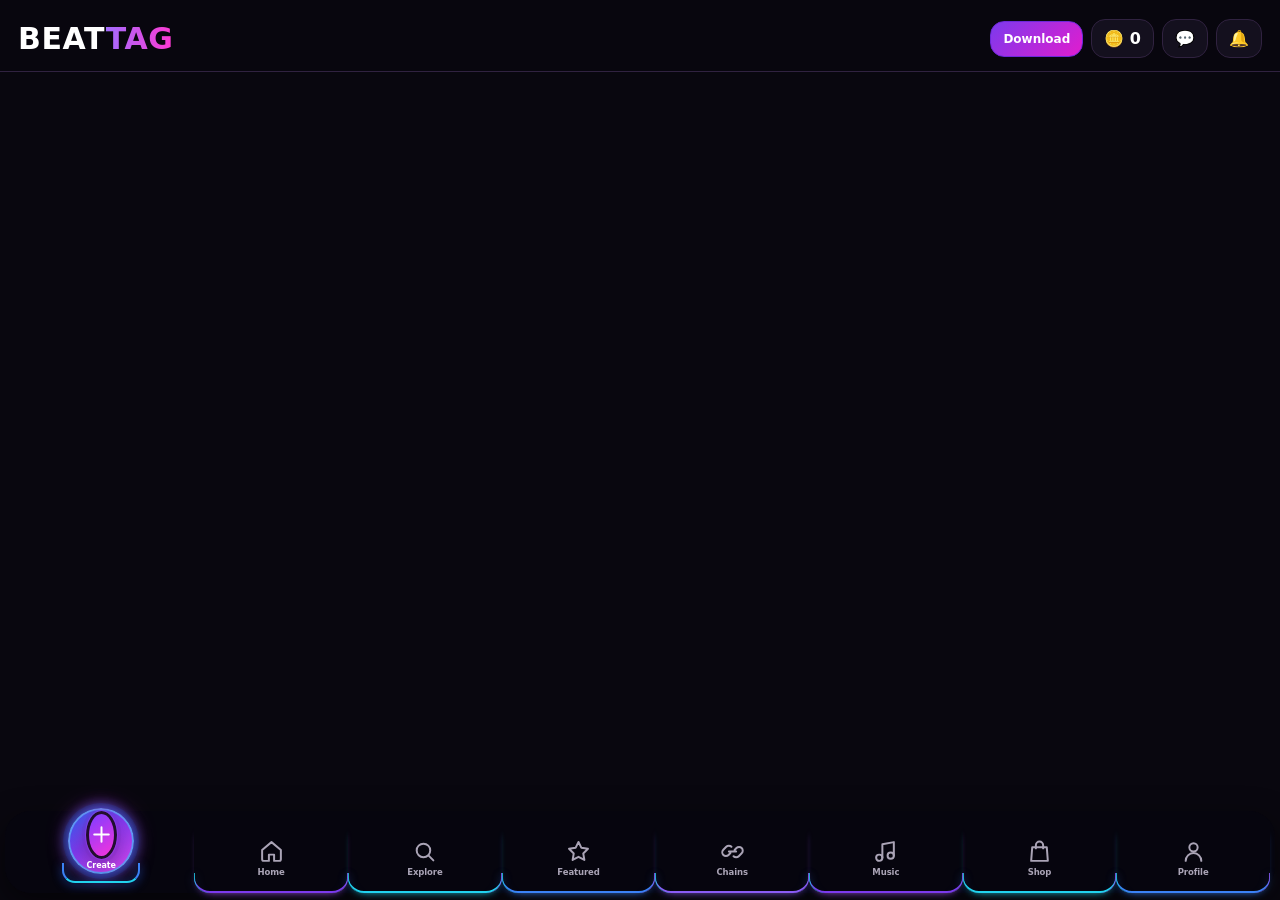
==== commit 9451c96f: "Add files via upload" ====
--- a/index.html
+++ b/index.html
@@ -177,31 +177,182 @@
   <main id="screen"></main>
 
 
-  <!-- BOTTOM NAVIGATION -->
-  <nav class="bottom-nav bt-floating-neon" aria-label="Primary navigation">
-    <button class="create-nav" data-tab="create" onclick="go('create')" aria-label="Create challenge"><span class="nav-icon create-icon"><svg viewBox="0 0 24 24"><path d="M12 5v14M5 12h14"/></svg></span><small>Create</small></button>
-    <button data-tab="home" onclick="go('home')" aria-label="Home"><span class="nav-icon"><svg viewBox="0 0 24 24"><path d="M3 10.5 12 3l9 7.5v9a1.5 1.5 0 0 1-1.5 1.5h-5v-6h-5v6h-5A1.5 1.5 0 0 1 3 19.5z"/></svg></span><small>Home</small></button>
-    <button data-tab="explore" onclick="go('explore')" aria-label="Explore"><span class="nav-icon"><svg viewBox="0 0 24 24"><circle cx="11" cy="11" r="6.5"/><path d="m16 16 4.5 4.5"/></svg></span><small>Explore</small></button>
-    <button data-tab="featured" onclick="go('featured')" aria-label="Featured"><span class="nav-icon"><svg viewBox="0 0 24 24"><path d="m12 2.8 2.8 5.7 6.3.9-4.55 4.45 1.08 6.28L12 17.15l-5.63 2.98 1.08-6.28L2.9 9.4l6.3-.9z"/></svg></span><small>Featured</small></button>
-    <button data-tab="chains" onclick="go('chains')" aria-label="Chains"><span class="nav-icon"><svg viewBox="0 0 24 24"><path d="M10 13.5 8.2 15.3a3.5 3.5 0 0 1-5-5L6 7.5a3.5 3.5 0 0 1 5 0M14 10.5l1.8-1.8a3.5 3.5 0 0 1 5 5L18 16.5a3.5 3.5 0 0 1-5 0M8.5 12h7"/></svg></span><small>Chains</small></button>
-    <button data-tab="music" onclick="go('music')" aria-label="Music"><span class="nav-icon"><svg viewBox="0 0 24 24"><path d="M9 18V5l11-2v13"/><circle cx="6" cy="18" r="3"/><circle cx="17" cy="16" r="3"/></svg></span><small>Music</small></button>
-    <button data-tab="shop" onclick="go('shop')" aria-label="Shop"><span class="nav-icon"><svg viewBox="0 0 24 24"><path d="M5 8h14l1 13H4z"/><path d="M8.5 9V6a3.5 3.5 0 0 1 7 0v3"/></svg></span><small>Shop</small></button>
-    <button data-tab="profile" onclick="go('profile')" aria-label="Profile"><span class="nav-icon"><svg viewBox="0 0 24 24"><circle cx="12" cy="8" r="4"/><path d="M4.5 21a7.5 7.5 0 0 1 15 0"/></svg></span><small>Profile</small></button>
+  <!-- BOTTOM NAVIGATION — FLOATING NEON #06 -->
+  <nav class="bottom-nav bt-neon06" aria-label="Primary navigation">
+
+    <button class="create-nav" data-tab="create" onclick="go('create')" aria-label="Create challenge">
+      <span class="nav-icon create-icon"><svg viewBox="0 0 24 24"><path d="M12 5v14M5 12h14"/></svg></span>
+      <small>Create</small>
+    </button>
+
+    <button data-tab="home" onclick="go('home')" aria-label="Home">
+      <span class="nav-icon"><svg viewBox="0 0 24 24"><path d="M3 10.5 12 3l9 7.5v9a1.5 1.5 0 0 1-1.5 1.5h-5v-6h-5v6h-5A1.5 1.5 0 0 1 3 19.5z"/></svg></span><small>Home</small>
+    </button>
+
+    <button data-tab="explore" onclick="go('explore')" aria-label="Explore">
+      <span class="nav-icon"><svg viewBox="0 0 24 24"><circle cx="11" cy="11" r="6.5"/><path d="m16 16 4.5 4.5"/></svg></span><small>Explore</small>
+    </button>
+
+    <button data-tab="featured" onclick="go('featured')" aria-label="Featured">
+      <span class="nav-icon"><svg viewBox="0 0 24 24"><path d="m12 2.8 2.8 5.7 6.3.9-4.55 4.45 1.08 6.28L12 17.15l-5.63 2.98 1.08-6.28L2.9 9.4l6.3-.9z"/></svg></span><small>Featured</small>
+    </button>
+
+    <button data-tab="chains" onclick="go('chains')" aria-label="Chains">
+      <span class="nav-icon"><svg viewBox="0 0 24 24"><path d="M10 13.5 8.2 15.3a3.5 3.5 0 0 1-5-5L6 7.5a3.5 3.5 0 0 1 5 0M14 10.5l1.8-1.8a3.5 3.5 0 0 1 5 5L18 16.5a3.5 3.5 0 0 1-5 0M8.5 12h7"/></svg></span><small>Chains</small>
+    </button>
+
+    <button data-tab="music" onclick="go('music')" aria-label="Music">
+      <span class="nav-icon"><svg viewBox="0 0 24 24"><path d="M9 18V5l11-2v13"/><circle cx="6" cy="18" r="3"/><circle cx="17" cy="16" r="3"/></svg></span><small>Music</small>
+    </button>
+
+    <button data-tab="shop" onclick="go('shop')" aria-label="Shop">
+      <span class="nav-icon"><svg viewBox="0 0 24 24"><path d="M5 8h14l1 13H4z"/><path d="M8.5 9V6a3.5 3.5 0 0 1 7 0v3"/></svg></span><small>Shop</small>
+    </button>
+
+    <button data-tab="profile" onclick="go('profile')" aria-label="Profile">
+      <span class="nav-icon"><svg viewBox="0 0 24 24"><circle cx="12" cy="8" r="4"/><path d="M4.5 21a7.5 7.5 0 0 1 15 0"/></svg></span><small>Profile</small>
+    </button>
+
   </nav>
 
-  <style id="btFloatingNeonNavStyle">
-  .bottom-nav.bt-floating-neon{position:fixed!important;left:6px!important;right:6px!important;bottom:max(8px,env(safe-area-inset-bottom))!important;width:auto!important;max-width:none!important;transform:none!important;min-height:76px!important;padding:7px 5px!important;box-sizing:border-box!important;display:grid!important;grid-template-columns:1.18fr repeat(7,1fr)!important;align-items:center!important;gap:1px!important;border:1px solid rgba(168,85,247,.75)!important;border-radius:24px!important;background:linear-gradient(180deg,rgba(17,12,27,.97),rgba(7,5,13,.99))!important;box-shadow:0 0 0 1px rgba(217,70,239,.12),0 -8px 30px rgba(124,58,237,.15),0 10px 30px rgba(0,0,0,.5)!important;backdrop-filter:blur(18px)!important;-webkit-backdrop-filter:blur(18px)!important;z-index:9990!important;overflow:visible!important}
-  .bottom-nav.bt-floating-neon button{position:relative!important;min-width:0!important;height:60px!important;padding:4px 1px!important;border:0!important;border-radius:16px!important;background:transparent!important;display:flex!important;flex-direction:column!important;align-items:center!important;justify-content:center!important;gap:3px!important;color:#918b9f!important;box-shadow:none!important;transform:none!important}
-  .bottom-nav.bt-floating-neon .nav-icon{width:23px!important;height:23px!important;margin:0!important;display:flex!important;align-items:center!important;justify-content:center!important}
-  .bottom-nav.bt-floating-neon .nav-icon svg{width:23px!important;height:23px!important;fill:none!important;stroke:currentColor!important;stroke-width:1.9!important;stroke-linecap:round!important;stroke-linejoin:round!important}
-  .bottom-nav.bt-floating-neon small{width:auto!important;margin:0!important;font-size:8.5px!important;line-height:11px!important;font-weight:700!important;text-align:center!important;white-space:nowrap!important;color:inherit!important}
-  .bottom-nav.bt-floating-neon button.active:not(.create-nav){color:#fff!important;background:radial-gradient(circle at 50% 25%,rgba(217,70,239,.20),transparent 62%)!important;text-shadow:0 0 10px rgba(217,70,239,.7)!important}
-  .bottom-nav.bt-floating-neon button.active:not(.create-nav)::after{content:""!important;position:absolute!important;left:25%!important;right:25%!important;bottom:1px!important;height:3px!important;border-radius:99px!important;background:linear-gradient(90deg,#7c3aed,#d946ef,#22d3ee)!important;box-shadow:0 0 10px #d946ef!important}
-  .bottom-nav.bt-floating-neon .create-nav{height:70px!important;margin-top:-17px!important;border-radius:22px!important;color:#fff!important;background:linear-gradient(145deg,#6d28d9,#a21caf 52%,#ec4899)!important;border:1px solid rgba(216,180,254,.85)!important;box-shadow:0 0 0 4px rgba(126,34,206,.18),0 0 20px rgba(217,70,239,.68),0 8px 22px rgba(0,0,0,.5)!important;z-index:2!important}
-  .bottom-nav.bt-floating-neon .create-nav .create-icon,.bottom-nav.bt-floating-neon .create-nav .create-icon svg{width:31px!important;height:31px!important}
-  .bottom-nav.bt-floating-neon .create-nav small{font-size:9.5px!important;color:#fff!important}
-  .bottom-nav.bt-floating-neon .create-nav.active{background:linear-gradient(145deg,#7c3aed,#d946ef,#f43f5e)!important;box-shadow:0 0 0 4px rgba(168,85,247,.25),0 0 27px rgba(217,70,239,.9),0 8px 22px rgba(0,0,0,.55)!important}
-  @media(max-width:390px){.bottom-nav.bt-floating-neon{left:3px!important;right:3px!important;padding-left:2px!important;padding-right:2px!important;gap:0!important}.bottom-nav.bt-floating-neon small{font-size:7.7px!important}.bottom-nav.bt-floating-neon .nav-icon,.bottom-nav.bt-floating-neon .nav-icon svg{width:21px!important;height:21px!important}}
+  <style id="btNeon06Style">
+    .bottom-nav.bt-neon06{
+      position:fixed!important;
+      left:5px!important;right:5px!important;
+      bottom:max(7px,env(safe-area-inset-bottom))!important;
+      width:auto!important;max-width:none!important;transform:none!important;
+      height:82px!important;
+      padding:0 5px!important;
+      display:grid!important;
+      grid-template-columns:1.20fr repeat(7,1fr)!important;
+      align-items:end!important;
+      gap:0!important;
+      background:rgba(7,6,15,.96)!important;
+      border:0!important;border-radius:26px!important;
+      box-shadow:0 10px 30px rgba(0,0,0,.55)!important;
+      overflow:visible!important;z-index:9990!important;
+    }
+
+    /* each tab gets the separate neon-bottom segment seen in reference */
+    .bottom-nav.bt-neon06 button{
+      position:relative!important;
+      height:68px!important;min-width:0!important;
+      padding:7px 1px 8px!important;margin:0!important;
+      border:0!important;border-radius:0 0 16px 16px!important;
+      background:transparent!important;
+      display:flex!important;flex-direction:column!important;
+      align-items:center!important;justify-content:center!important;gap:3px!important;
+      color:#aaa4b6!important;
+      box-shadow:
+        inset 0 -2px 0 #2563eb,
+        0 5px 7px -6px #22d3ee!important;
+      overflow:visible!important;
+    }
+
+    .bottom-nav.bt-neon06 button:nth-of-type(2),
+    .bottom-nav.bt-neon06 button:nth-of-type(6){
+      box-shadow:inset 0 -2px 0 #7c3aed,0 5px 8px -6px #a855f7!important;
+    }
+    .bottom-nav.bt-neon06 button:nth-of-type(3),
+    .bottom-nav.bt-neon06 button:nth-of-type(7){
+      box-shadow:inset 0 -2px 0 #22d3ee,0 5px 8px -6px #22d3ee!important;
+    }
+    .bottom-nav.bt-neon06 button:nth-of-type(4),
+    .bottom-nav.bt-neon06 button:nth-of-type(8){
+      box-shadow:inset 0 -2px 0 #3b82f6,0 5px 8px -6px #3b82f6!important;
+    }
+    .bottom-nav.bt-neon06 button:nth-of-type(5){
+      box-shadow:inset 0 -2px 0 #8b5cf6,0 5px 8px -6px #8b5cf6!important;
+    }
+
+    .bottom-nav.bt-neon06 button:not(.create-nav)::before{
+      content:""!important;position:absolute!important;
+      left:0!important;right:0!important;bottom:0!important;height:20px!important;
+      border-left:1.5px solid rgba(34,211,238,.8)!important;
+      border-right:1.5px solid rgba(139,92,246,.85)!important;
+      border-radius:0 0 15px 15px!important;
+      pointer-events:none!important;
+      filter:drop-shadow(0 2px 4px rgba(59,130,246,.65))!important;
+    }
+
+    .bottom-nav.bt-neon06 .nav-icon{
+      width:25px!important;height:25px!important;margin:0!important;
+      display:flex!important;align-items:center!important;justify-content:center!important;
+    }
+    .bottom-nav.bt-neon06 .nav-icon svg{
+      width:25px!important;height:25px!important;fill:none!important;
+      stroke:currentColor!important;stroke-width:1.9!important;
+      stroke-linecap:round!important;stroke-linejoin:round!important;
+    }
+    .bottom-nav.bt-neon06 small{
+      margin:0!important;font-size:8.5px!important;line-height:11px!important;
+      font-weight:700!important;color:inherit!important;white-space:nowrap!important;
+    }
+
+    /* active tab: purple glow + pink/cyan indicator */
+    .bottom-nav.bt-neon06 button.active:not(.create-nav){
+      color:#fff!important;
+      background:radial-gradient(ellipse at 50% 50%,rgba(168,85,247,.24),transparent 68%)!important;
+      text-shadow:0 0 8px #d946ef!important;
+    }
+    .bottom-nav.bt-neon06 button.active:not(.create-nav) .nav-icon{
+      color:#fff!important;filter:drop-shadow(0 0 5px #d946ef)!important;
+    }
+    .bottom-nav.bt-neon06 button.active:not(.create-nav)::after{
+      content:""!important;position:absolute!important;
+      width:38px!important;height:4px!important;bottom:2px!important;
+      border-radius:20px!important;
+      background:linear-gradient(90deg,#22d3ee,#8b5cf6,#ec4899)!important;
+      box-shadow:0 0 7px #22d3ee,0 0 10px #ec4899!important;
+    }
+
+    /* floating circular Create on far left */
+    .bottom-nav.bt-neon06 .create-nav{
+      align-self:center!important;
+      width:66px!important;height:66px!important;
+      justify-self:center!important;
+      margin:0 2px 8px 0!important;padding:5px!important;
+      border-radius:50%!important;
+      color:#fff!important;
+      background:linear-gradient(145deg,#2563eb 0%,#7c3aed 43%,#d946ef 100%)!important;
+      border:2px solid rgba(96,165,250,.9)!important;
+      box-shadow:
+        0 0 0 5px rgba(37,99,235,.13),
+        0 0 13px #2563eb,
+        0 0 20px rgba(217,70,239,.7),
+        0 10px 18px rgba(0,0,0,.5)!important;
+    }
+    .bottom-nav.bt-neon06 .create-nav::before{
+      content:""!important;position:absolute!important;
+      left:-8px!important;right:-8px!important;bottom:-11px!important;height:18px!important;
+      border-bottom:2px solid #22d3ee!important;
+      border-left:2px solid #3b82f6!important;
+      border-right:2px solid #3b82f6!important;
+      border-radius:0 0 13px 13px!important;
+      filter:drop-shadow(0 2px 5px #2563eb)!important;
+    }
+    .bottom-nav.bt-neon06 .create-nav .create-icon,
+    .bottom-nav.bt-neon06 .create-nav .create-icon svg{
+      width:31px!important;height:31px!important;
+    }
+    .bottom-nav.bt-neon06 .create-nav small{
+      font-size:8px!important;color:#fff!important;margin-top:-1px!important;
+    }
+    .bottom-nav.bt-neon06 .create-nav.active{
+      box-shadow:
+        0 0 0 5px rgba(34,211,238,.15),
+        0 0 15px #22d3ee,
+        0 0 25px #d946ef,
+        0 10px 18px rgba(0,0,0,.5)!important;
+    }
+
+    @media(max-width:390px){
+      .bottom-nav.bt-neon06{left:2px!important;right:2px!important;padding:0 2px!important}
+      .bottom-nav.bt-neon06 button{padding-left:0!important;padding-right:0!important}
+      .bottom-nav.bt-neon06 small{font-size:7.5px!important}
+      .bottom-nav.bt-neon06 .nav-icon,.bottom-nav.bt-neon06 .nav-icon svg{width:22px!important;height:22px!important}
+      .bottom-nav.bt-neon06 .create-nav{width:62px!important;height:62px!important}
+    }
   </style>
 
 </div>
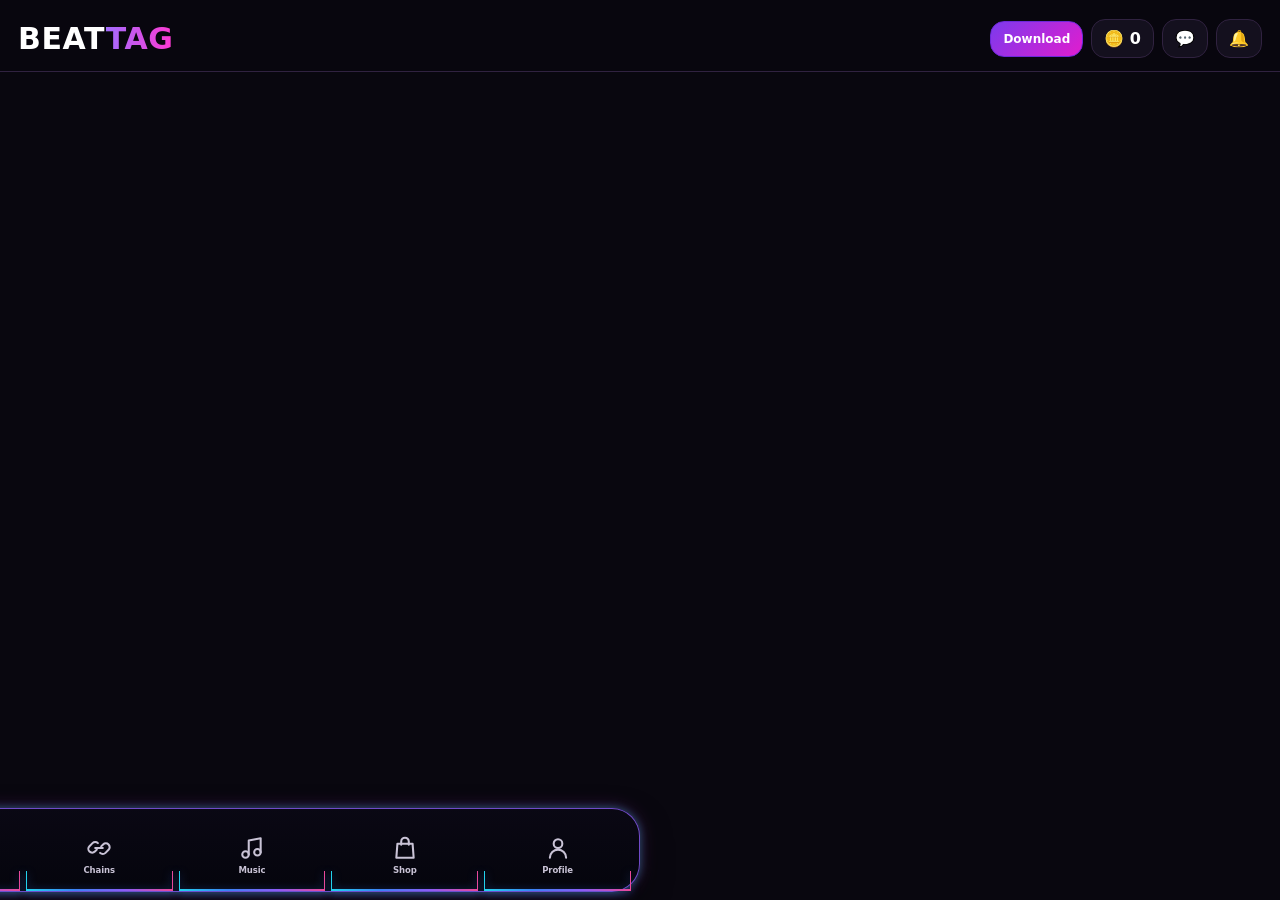
==== commit 147b448f: "Add files via upload" ====
--- a/index.html
+++ b/index.html
@@ -218,138 +218,96 @@
   <style id="btNeon06Style">
     .bottom-nav.bt-neon06{
       position:fixed!important;
-      left:5px!important;right:5px!important;
-      bottom:max(7px,env(safe-area-inset-bottom))!important;
-      width:auto!important;max-width:none!important;transform:none!important;
-      height:82px!important;
+      left:6px!important; right:6px!important;
+      bottom:max(8px,env(safe-area-inset-bottom))!important;
+      width:auto!important; height:84px!important;
       padding:0 5px!important;
       display:grid!important;
-      grid-template-columns:1.20fr repeat(7,1fr)!important;
-      align-items:end!important;
-      gap:0!important;
-      background:rgba(7,6,15,.96)!important;
-      border:0!important;border-radius:26px!important;
-      box-shadow:0 10px 30px rgba(0,0,0,.55)!important;
-      overflow:visible!important;z-index:9990!important;
-    }
-
-    /* each tab gets the separate neon-bottom segment seen in reference */
+      grid-template-columns:1.22fr repeat(7,1fr)!important;
+      align-items:end!important; gap:0!important;
+      background:linear-gradient(180deg,rgba(10,8,20,.98),rgba(5,5,13,.98))!important;
+      border:1px solid rgba(139,92,246,.8)!important;
+      border-radius:28px!important;
+      box-shadow:0 0 9px rgba(34,211,238,.35),0 0 16px rgba(217,70,239,.28),0 12px 30px rgba(0,0,0,.65)!important;
+      overflow:visible!important; z-index:9990!important;
+    }
     .bottom-nav.bt-neon06 button{
       position:relative!important;
-      height:68px!important;min-width:0!important;
-      padding:7px 1px 8px!important;margin:0!important;
-      border:0!important;border-radius:0 0 16px 16px!important;
-      background:transparent!important;
-      display:flex!important;flex-direction:column!important;
-      align-items:center!important;justify-content:center!important;gap:3px!important;
-      color:#aaa4b6!important;
-      box-shadow:
-        inset 0 -2px 0 #2563eb,
-        0 5px 7px -6px #22d3ee!important;
+      height:69px!important; min-width:0!important;
+      padding:7px 1px 9px!important; margin:0!important;
+      border:0!important; background:transparent!important;
+      display:flex!important; flex-direction:column!important;
+      align-items:center!important; justify-content:center!important; gap:4px!important;
+      color:#c9c3d6!important;
       overflow:visible!important;
     }
-
-    .bottom-nav.bt-neon06 button:nth-of-type(2),
-    .bottom-nav.bt-neon06 button:nth-of-type(6){
-      box-shadow:inset 0 -2px 0 #7c3aed,0 5px 8px -6px #a855f7!important;
-    }
-    .bottom-nav.bt-neon06 button:nth-of-type(3),
-    .bottom-nav.bt-neon06 button:nth-of-type(7){
-      box-shadow:inset 0 -2px 0 #22d3ee,0 5px 8px -6px #22d3ee!important;
-    }
-    .bottom-nav.bt-neon06 button:nth-of-type(4),
-    .bottom-nav.bt-neon06 button:nth-of-type(8){
-      box-shadow:inset 0 -2px 0 #3b82f6,0 5px 8px -6px #3b82f6!important;
-    }
-    .bottom-nav.bt-neon06 button:nth-of-type(5){
-      box-shadow:inset 0 -2px 0 #8b5cf6,0 5px 8px -6px #8b5cf6!important;
-    }
-
     .bottom-nav.bt-neon06 button:not(.create-nav)::before{
-      content:""!important;position:absolute!important;
-      left:0!important;right:0!important;bottom:0!important;height:20px!important;
-      border-left:1.5px solid rgba(34,211,238,.8)!important;
-      border-right:1.5px solid rgba(139,92,246,.85)!important;
-      border-radius:0 0 15px 15px!important;
+      content:""!important;
+      position:absolute!important; left:3px!important; right:3px!important; bottom:0!important;
+      height:18px!important;
+      border-left:1px solid rgba(34,211,238,.55)!important;
+      border-right:1px solid rgba(168,85,247,.55)!important;
+      border-bottom:2px solid transparent!important;
+      border-image:linear-gradient(90deg,#22d3ee,#3b82f6,#8b5cf6,#ec4899) 1!important;
+      border-radius:0 0 13px 13px!important;
+      filter:drop-shadow(0 2px 4px rgba(59,130,246,.65))!important;
       pointer-events:none!important;
-      filter:drop-shadow(0 2px 4px rgba(59,130,246,.65))!important;
-    }
-
+    }
     .bottom-nav.bt-neon06 .nav-icon{
-      width:25px!important;height:25px!important;margin:0!important;
-      display:flex!important;align-items:center!important;justify-content:center!important;
+      width:26px!important; height:26px!important;
+      display:flex!important; align-items:center!important; justify-content:center!important;
     }
     .bottom-nav.bt-neon06 .nav-icon svg{
-      width:25px!important;height:25px!important;fill:none!important;
-      stroke:currentColor!important;stroke-width:1.9!important;
-      stroke-linecap:round!important;stroke-linejoin:round!important;
+      width:26px!important; height:26px!important;
+      fill:none!important; stroke:currentColor!important; stroke-width:1.9!important;
+      stroke-linecap:round!important; stroke-linejoin:round!important;
     }
     .bottom-nav.bt-neon06 small{
-      margin:0!important;font-size:8.5px!important;line-height:11px!important;
-      font-weight:700!important;color:inherit!important;white-space:nowrap!important;
-    }
-
-    /* active tab: purple glow + pink/cyan indicator */
+      margin:0!important; font-size:8.5px!important; line-height:11px!important;
+      font-weight:700!important; color:inherit!important; white-space:nowrap!important;
+    }
     .bottom-nav.bt-neon06 button.active:not(.create-nav){
       color:#fff!important;
-      background:radial-gradient(ellipse at 50% 50%,rgba(168,85,247,.24),transparent 68%)!important;
+      background:radial-gradient(ellipse at 50% 50%,rgba(139,92,246,.28),transparent 67%)!important;
       text-shadow:0 0 8px #d946ef!important;
     }
     .bottom-nav.bt-neon06 button.active:not(.create-nav) .nav-icon{
-      color:#fff!important;filter:drop-shadow(0 0 5px #d946ef)!important;
+      filter:drop-shadow(0 0 5px #a855f7) drop-shadow(0 0 8px #d946ef)!important;
     }
     .bottom-nav.bt-neon06 button.active:not(.create-nav)::after{
-      content:""!important;position:absolute!important;
-      width:38px!important;height:4px!important;bottom:2px!important;
+      content:""!important; position:absolute!important;
+      width:40px!important; height:4px!important; bottom:2px!important;
       border-radius:20px!important;
       background:linear-gradient(90deg,#22d3ee,#8b5cf6,#ec4899)!important;
-      box-shadow:0 0 7px #22d3ee,0 0 10px #ec4899!important;
-    }
-
-    /* floating circular Create on far left */
+      box-shadow:0 0 7px #22d3ee,0 0 11px #ec4899!important;
+    }
     .bottom-nav.bt-neon06 .create-nav{
-      align-self:center!important;
-      width:66px!important;height:66px!important;
-      justify-self:center!important;
-      margin:0 2px 8px 0!important;padding:5px!important;
-      border-radius:50%!important;
-      color:#fff!important;
-      background:linear-gradient(145deg,#2563eb 0%,#7c3aed 43%,#d946ef 100%)!important;
-      border:2px solid rgba(96,165,250,.9)!important;
-      box-shadow:
-        0 0 0 5px rgba(37,99,235,.13),
-        0 0 13px #2563eb,
-        0 0 20px rgba(217,70,239,.7),
-        0 10px 18px rgba(0,0,0,.5)!important;
+      align-self:center!important; justify-self:center!important;
+      width:68px!important; height:68px!important;
+      margin:0 2px 9px 0!important; padding:5px!important;
+      border-radius:50%!important; color:#fff!important;
+      background:radial-gradient(circle at 35% 30%,#9f7aea 0%,#6d28d9 42%,#312e81 70%,#111827 100%)!important;
+      border:2px solid #f0abfc!important;
+      box-shadow:0 0 0 3px rgba(34,211,238,.15),0 0 10px #22d3ee,0 0 18px #a855f7,0 0 26px rgba(236,72,153,.7),0 10px 18px rgba(0,0,0,.55)!important;
     }
     .bottom-nav.bt-neon06 .create-nav::before{
-      content:""!important;position:absolute!important;
-      left:-8px!important;right:-8px!important;bottom:-11px!important;height:18px!important;
+      content:""!important; position:absolute!important;
+      left:-8px!important; right:-8px!important; bottom:-11px!important; height:18px!important;
       border-bottom:2px solid #22d3ee!important;
-      border-left:2px solid #3b82f6!important;
-      border-right:2px solid #3b82f6!important;
+      border-left:2px solid #3b82f6!important; border-right:2px solid #8b5cf6!important;
       border-radius:0 0 13px 13px!important;
       filter:drop-shadow(0 2px 5px #2563eb)!important;
     }
     .bottom-nav.bt-neon06 .create-nav .create-icon,
-    .bottom-nav.bt-neon06 .create-nav .create-icon svg{
-      width:31px!important;height:31px!important;
-    }
-    .bottom-nav.bt-neon06 .create-nav small{
-      font-size:8px!important;color:#fff!important;margin-top:-1px!important;
-    }
+    .bottom-nav.bt-neon06 .create-nav .create-icon svg{width:32px!important;height:32px!important}
+    .bottom-nav.bt-neon06 .create-nav small{font-size:8px!important;color:#fff!important;margin-top:-1px!important}
     .bottom-nav.bt-neon06 .create-nav.active{
-      box-shadow:
-        0 0 0 5px rgba(34,211,238,.15),
-        0 0 15px #22d3ee,
-        0 0 25px #d946ef,
-        0 10px 18px rgba(0,0,0,.5)!important;
-    }
-
+      box-shadow:0 0 0 4px rgba(34,211,238,.18),0 0 15px #22d3ee,0 0 26px #d946ef,0 10px 18px rgba(0,0,0,.55)!important;
+    }
     @media(max-width:390px){
       .bottom-nav.bt-neon06{left:2px!important;right:2px!important;padding:0 2px!important}
       .bottom-nav.bt-neon06 button{padding-left:0!important;padding-right:0!important}
-      .bottom-nav.bt-neon06 small{font-size:7.5px!important}
+      .bottom-nav.bt-neon06 small{font-size:7.3px!important}
       .bottom-nav.bt-neon06 .nav-icon,.bottom-nav.bt-neon06 .nav-icon svg{width:22px!important;height:22px!important}
       .bottom-nav.bt-neon06 .create-nav{width:62px!important;height:62px!important}
     }
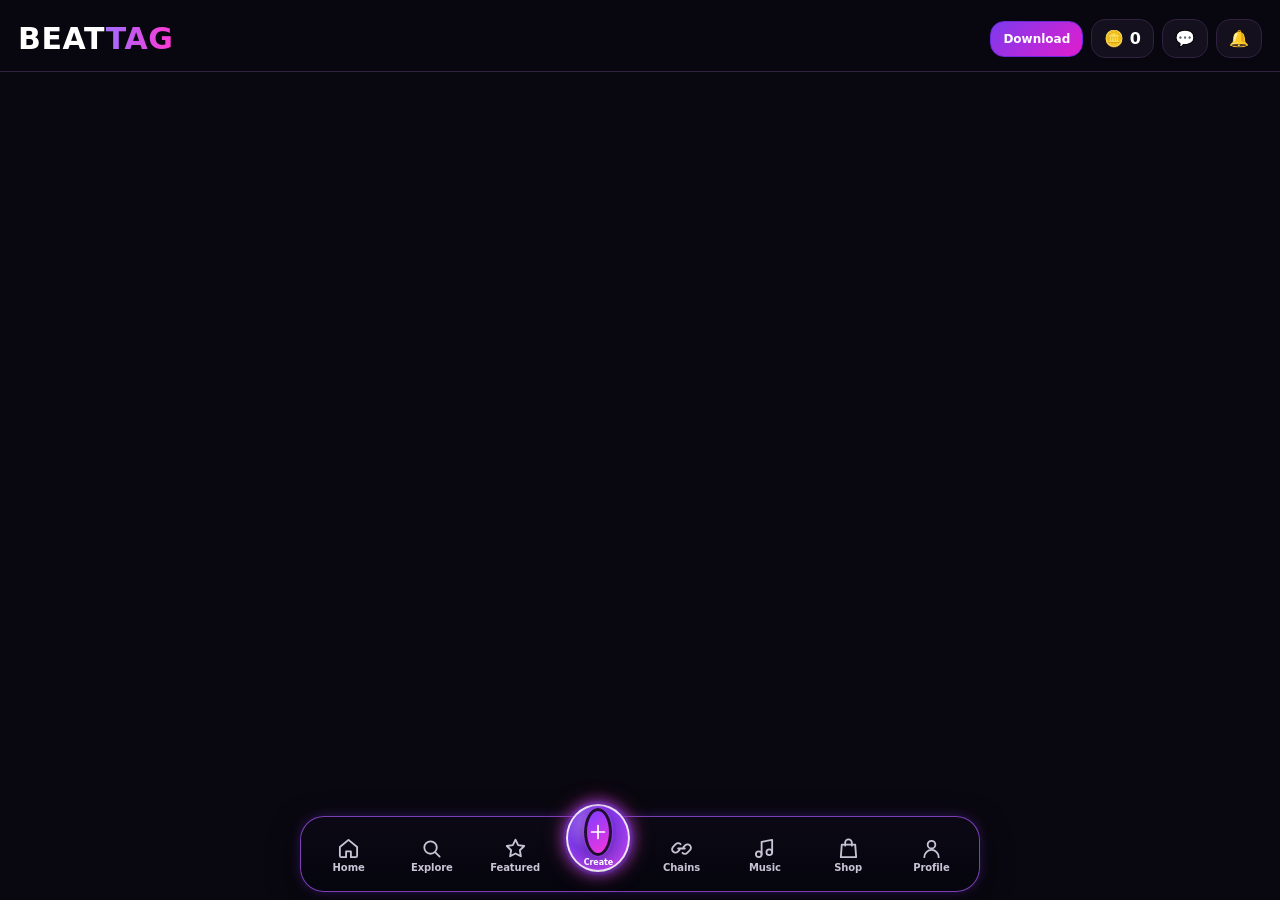
==== commit 6a0705f7: "Add files via upload" ====
--- a/index.html
+++ b/index.html
@@ -177,140 +177,33 @@
   <main id="screen"></main>
 
 
-  <!-- BOTTOM NAVIGATION — FLOATING NEON #06 -->
-  <nav class="bottom-nav bt-neon06" aria-label="Primary navigation">
-
-    <button class="create-nav" data-tab="create" onclick="go('create')" aria-label="Create challenge">
-      <span class="nav-icon create-icon"><svg viewBox="0 0 24 24"><path d="M12 5v14M5 12h14"/></svg></span>
-      <small>Create</small>
-    </button>
-
-    <button data-tab="home" onclick="go('home')" aria-label="Home">
-      <span class="nav-icon"><svg viewBox="0 0 24 24"><path d="M3 10.5 12 3l9 7.5v9a1.5 1.5 0 0 1-1.5 1.5h-5v-6h-5v6h-5A1.5 1.5 0 0 1 3 19.5z"/></svg></span><small>Home</small>
-    </button>
-
-    <button data-tab="explore" onclick="go('explore')" aria-label="Explore">
-      <span class="nav-icon"><svg viewBox="0 0 24 24"><circle cx="11" cy="11" r="6.5"/><path d="m16 16 4.5 4.5"/></svg></span><small>Explore</small>
-    </button>
-
-    <button data-tab="featured" onclick="go('featured')" aria-label="Featured">
-      <span class="nav-icon"><svg viewBox="0 0 24 24"><path d="m12 2.8 2.8 5.7 6.3.9-4.55 4.45 1.08 6.28L12 17.15l-5.63 2.98 1.08-6.28L2.9 9.4l6.3-.9z"/></svg></span><small>Featured</small>
-    </button>
-
-    <button data-tab="chains" onclick="go('chains')" aria-label="Chains">
-      <span class="nav-icon"><svg viewBox="0 0 24 24"><path d="M10 13.5 8.2 15.3a3.5 3.5 0 0 1-5-5L6 7.5a3.5 3.5 0 0 1 5 0M14 10.5l1.8-1.8a3.5 3.5 0 0 1 5 5L18 16.5a3.5 3.5 0 0 1-5 0M8.5 12h7"/></svg></span><small>Chains</small>
-    </button>
-
-    <button data-tab="music" onclick="go('music')" aria-label="Music">
-      <span class="nav-icon"><svg viewBox="0 0 24 24"><path d="M9 18V5l11-2v13"/><circle cx="6" cy="18" r="3"/><circle cx="17" cy="16" r="3"/></svg></span><small>Music</small>
-    </button>
-
-    <button data-tab="shop" onclick="go('shop')" aria-label="Shop">
-      <span class="nav-icon"><svg viewBox="0 0 24 24"><path d="M5 8h14l1 13H4z"/><path d="M8.5 9V6a3.5 3.5 0 0 1 7 0v3"/></svg></span><small>Shop</small>
-    </button>
-
-    <button data-tab="profile" onclick="go('profile')" aria-label="Profile">
-      <span class="nav-icon"><svg viewBox="0 0 24 24"><circle cx="12" cy="8" r="4"/><path d="M4.5 21a7.5 7.5 0 0 1 15 0"/></svg></span><small>Profile</small>
-    </button>
-
+  <!-- BOTTOM NAVIGATION — RESPONSIVE PREMIUM DOCK -->
+  <nav class="bottom-nav bt-responsive" aria-label="Primary navigation">
+    <button data-tab="home" onclick="go('home')" aria-label="Home"><span class="nav-icon"><svg viewBox="0 0 24 24"><path d="M3 10.5 12 3l9 7.5v9a1.5 1.5 0 0 1-1.5 1.5h-5v-6h-5v6h-5A1.5 1.5 0 0 1 3 19.5z"/></svg></span><small>Home</small></button>
+    <button data-tab="explore" onclick="go('explore')" aria-label="Explore"><span class="nav-icon"><svg viewBox="0 0 24 24"><circle cx="11" cy="11" r="6.5"/><path d="m16 16 4.5 4.5"/></svg></span><small>Explore</small></button>
+    <button data-tab="featured" onclick="go('featured')" aria-label="Featured"><span class="nav-icon"><svg viewBox="0 0 24 24"><path d="m12 2.8 2.8 5.7 6.3.9-4.55 4.45 1.08 6.28L12 17.15l-5.63 2.98 1.08-6.28L2.9 9.4l6.3-.9z"/></svg></span><small>Featured</small></button>
+    <button class="create-nav" data-tab="create" onclick="go('create')" aria-label="Create challenge"><span class="nav-icon create-icon"><svg viewBox="0 0 24 24"><path d="M12 5v14M5 12h14"/></svg></span><small>Create</small></button>
+    <button data-tab="chains" onclick="go('chains')" aria-label="Chains"><span class="nav-icon"><svg viewBox="0 0 24 24"><path d="M10 13.5 8.2 15.3a3.5 3.5 0 0 1-5-5L6 7.5a3.5 3.5 0 0 1 5 0M14 10.5l1.8-1.8a3.5 3.5 0 0 1 5 5L18 16.5a3.5 3.5 0 0 1-5 0M8.5 12h7"/></svg></span><small>Chains</small></button>
+    <button data-tab="music" onclick="go('music')" aria-label="Music"><span class="nav-icon"><svg viewBox="0 0 24 24"><path d="M9 18V5l11-2v13"/><circle cx="6" cy="18" r="3"/><circle cx="17" cy="16" r="3"/></svg></span><small>Music</small></button>
+    <button data-tab="shop" onclick="go('shop')" aria-label="Shop"><span class="nav-icon"><svg viewBox="0 0 24 24"><path d="M5 8h14l1 13H4z"/><path d="M8.5 9V6a3.5 3.5 0 0 1 7 0v3"/></svg></span><small>Shop</small></button>
+    <button data-tab="profile" onclick="go('profile')" aria-label="Profile"><span class="nav-icon"><svg viewBox="0 0 24 24"><circle cx="12" cy="8" r="4"/><path d="M4.5 21a7.5 7.5 0 0 1 15 0"/></svg></span><small>Profile</small></button>
   </nav>
 
-  <style id="btNeon06Style">
-    .bottom-nav.bt-neon06{
-      position:fixed!important;
-      left:6px!important; right:6px!important;
-      bottom:max(8px,env(safe-area-inset-bottom))!important;
-      width:auto!important; height:84px!important;
-      padding:0 5px!important;
-      display:grid!important;
-      grid-template-columns:1.22fr repeat(7,1fr)!important;
-      align-items:end!important; gap:0!important;
-      background:linear-gradient(180deg,rgba(10,8,20,.98),rgba(5,5,13,.98))!important;
-      border:1px solid rgba(139,92,246,.8)!important;
-      border-radius:28px!important;
-      box-shadow:0 0 9px rgba(34,211,238,.35),0 0 16px rgba(217,70,239,.28),0 12px 30px rgba(0,0,0,.65)!important;
-      overflow:visible!important; z-index:9990!important;
-    }
-    .bottom-nav.bt-neon06 button{
-      position:relative!important;
-      height:69px!important; min-width:0!important;
-      padding:7px 1px 9px!important; margin:0!important;
-      border:0!important; background:transparent!important;
-      display:flex!important; flex-direction:column!important;
-      align-items:center!important; justify-content:center!important; gap:4px!important;
-      color:#c9c3d6!important;
-      overflow:visible!important;
-    }
-    .bottom-nav.bt-neon06 button:not(.create-nav)::before{
-      content:""!important;
-      position:absolute!important; left:3px!important; right:3px!important; bottom:0!important;
-      height:18px!important;
-      border-left:1px solid rgba(34,211,238,.55)!important;
-      border-right:1px solid rgba(168,85,247,.55)!important;
-      border-bottom:2px solid transparent!important;
-      border-image:linear-gradient(90deg,#22d3ee,#3b82f6,#8b5cf6,#ec4899) 1!important;
-      border-radius:0 0 13px 13px!important;
-      filter:drop-shadow(0 2px 4px rgba(59,130,246,.65))!important;
-      pointer-events:none!important;
-    }
-    .bottom-nav.bt-neon06 .nav-icon{
-      width:26px!important; height:26px!important;
-      display:flex!important; align-items:center!important; justify-content:center!important;
-    }
-    .bottom-nav.bt-neon06 .nav-icon svg{
-      width:26px!important; height:26px!important;
-      fill:none!important; stroke:currentColor!important; stroke-width:1.9!important;
-      stroke-linecap:round!important; stroke-linejoin:round!important;
-    }
-    .bottom-nav.bt-neon06 small{
-      margin:0!important; font-size:8.5px!important; line-height:11px!important;
-      font-weight:700!important; color:inherit!important; white-space:nowrap!important;
-    }
-    .bottom-nav.bt-neon06 button.active:not(.create-nav){
-      color:#fff!important;
-      background:radial-gradient(ellipse at 50% 50%,rgba(139,92,246,.28),transparent 67%)!important;
-      text-shadow:0 0 8px #d946ef!important;
-    }
-    .bottom-nav.bt-neon06 button.active:not(.create-nav) .nav-icon{
-      filter:drop-shadow(0 0 5px #a855f7) drop-shadow(0 0 8px #d946ef)!important;
-    }
-    .bottom-nav.bt-neon06 button.active:not(.create-nav)::after{
-      content:""!important; position:absolute!important;
-      width:40px!important; height:4px!important; bottom:2px!important;
-      border-radius:20px!important;
-      background:linear-gradient(90deg,#22d3ee,#8b5cf6,#ec4899)!important;
-      box-shadow:0 0 7px #22d3ee,0 0 11px #ec4899!important;
-    }
-    .bottom-nav.bt-neon06 .create-nav{
-      align-self:center!important; justify-self:center!important;
-      width:68px!important; height:68px!important;
-      margin:0 2px 9px 0!important; padding:5px!important;
-      border-radius:50%!important; color:#fff!important;
-      background:radial-gradient(circle at 35% 30%,#9f7aea 0%,#6d28d9 42%,#312e81 70%,#111827 100%)!important;
-      border:2px solid #f0abfc!important;
-      box-shadow:0 0 0 3px rgba(34,211,238,.15),0 0 10px #22d3ee,0 0 18px #a855f7,0 0 26px rgba(236,72,153,.7),0 10px 18px rgba(0,0,0,.55)!important;
-    }
-    .bottom-nav.bt-neon06 .create-nav::before{
-      content:""!important; position:absolute!important;
-      left:-8px!important; right:-8px!important; bottom:-11px!important; height:18px!important;
-      border-bottom:2px solid #22d3ee!important;
-      border-left:2px solid #3b82f6!important; border-right:2px solid #8b5cf6!important;
-      border-radius:0 0 13px 13px!important;
-      filter:drop-shadow(0 2px 5px #2563eb)!important;
-    }
-    .bottom-nav.bt-neon06 .create-nav .create-icon,
-    .bottom-nav.bt-neon06 .create-nav .create-icon svg{width:32px!important;height:32px!important}
-    .bottom-nav.bt-neon06 .create-nav small{font-size:8px!important;color:#fff!important;margin-top:-1px!important}
-    .bottom-nav.bt-neon06 .create-nav.active{
-      box-shadow:0 0 0 4px rgba(34,211,238,.18),0 0 15px #22d3ee,0 0 26px #d946ef,0 10px 18px rgba(0,0,0,.55)!important;
-    }
-    @media(max-width:390px){
-      .bottom-nav.bt-neon06{left:2px!important;right:2px!important;padding:0 2px!important}
-      .bottom-nav.bt-neon06 button{padding-left:0!important;padding-right:0!important}
-      .bottom-nav.bt-neon06 small{font-size:7.3px!important}
-      .bottom-nav.bt-neon06 .nav-icon,.bottom-nav.bt-neon06 .nav-icon svg{width:22px!important;height:22px!important}
-      .bottom-nav.bt-neon06 .create-nav{width:62px!important;height:62px!important}
-    }
+  <style id="btResponsiveNavStyle">
+    .bottom-nav.bt-responsive{position:fixed!important;left:max(8px,env(safe-area-inset-left))!important;right:max(8px,env(safe-area-inset-right))!important;bottom:max(8px,env(safe-area-inset-bottom))!important;height:76px!important;padding:0 6px!important;display:grid!important;grid-template-columns:repeat(8,minmax(0,1fr))!important;align-items:center!important;gap:0!important;background:linear-gradient(180deg,rgba(12,9,22,.97),rgba(5,5,13,.99))!important;border:1px solid rgba(168,85,247,.72)!important;border-radius:24px!important;box-shadow:0 0 12px rgba(124,58,237,.32),0 10px 30px rgba(0,0,0,.6)!important;z-index:9990!important;overflow:visible!important;backdrop-filter:blur(16px)!important}
+    .bottom-nav.bt-responsive button{position:relative!important;min-width:0!important;height:64px!important;margin:0!important;padding:6px 0 5px!important;border:0!important;background:transparent!important;color:#c9c3d6!important;display:flex!important;flex-direction:column!important;align-items:center!important;justify-content:center!important;gap:3px!important}
+    .bottom-nav.bt-responsive .nav-icon{width:23px!important;height:23px!important;display:flex!important;align-items:center!important;justify-content:center!important}
+    .bottom-nav.bt-responsive .nav-icon svg{width:23px!important;height:23px!important;fill:none!important;stroke:currentColor!important;stroke-width:1.9!important;stroke-linecap:round!important;stroke-linejoin:round!important}
+    .bottom-nav.bt-responsive small{font-size:clamp(7px,2.15vw,10px)!important;line-height:10px!important;font-weight:700!important;color:inherit!important;white-space:nowrap!important;max-width:100%!important}
+    .bottom-nav.bt-responsive button.active:not(.create-nav){color:#fff!important;text-shadow:0 0 7px #d946ef!important}
+    .bottom-nav.bt-responsive button.active:not(.create-nav)::after{content:""!important;position:absolute!important;left:18%!important;right:18%!important;bottom:1px!important;height:3px!important;border-radius:8px!important;background:linear-gradient(90deg,#7c3aed,#ec4899)!important;box-shadow:0 0 7px rgba(217,70,239,.8)!important}
+    .bottom-nav.bt-responsive .create-nav{height:68px!important;width:min(64px,13.5vw)!important;min-width:50px!important;justify-self:center!important;margin-top:-18px!important;border-radius:50%!important;color:#fff!important;background:radial-gradient(circle at 35% 30%,#9f7aea 0%,#7c3aed 42%,#d946ef 100%)!important;border:2px solid rgba(255,255,255,.9)!important;box-shadow:0 0 0 3px rgba(124,58,237,.22),0 0 14px #7c3aed,0 0 22px rgba(236,72,153,.72)!important}
+    .bottom-nav.bt-responsive .create-nav .nav-icon,.bottom-nav.bt-responsive .create-nav .nav-icon svg{width:28px!important;height:28px!important}
+    .bottom-nav.bt-responsive .create-nav small{font-size:8px!important}
+    @media(max-width:430px){.bottom-nav.bt-responsive{left:4px!important;right:4px!important;height:72px!important;padding:0 2px!important;border-radius:21px!important}.bottom-nav.bt-responsive button{height:60px!important}.bottom-nav.bt-responsive .nav-icon,.bottom-nav.bt-responsive .nav-icon svg{width:21px!important;height:21px!important}.bottom-nav.bt-responsive small{font-size:7.2px!important}.bottom-nav.bt-responsive .create-nav{width:54px!important;height:54px!important;min-width:54px!important;margin-top:-16px!important}.bottom-nav.bt-responsive .create-nav .nav-icon,.bottom-nav.bt-responsive .create-nav .nav-icon svg{width:25px!important;height:25px!important}}
+    @media(max-width:350px){.bottom-nav.bt-responsive small{font-size:6.3px!important}.bottom-nav.bt-responsive .nav-icon,.bottom-nav.bt-responsive .nav-icon svg{width:19px!important;height:19px!important}.bottom-nav.bt-responsive .create-nav{width:48px!important;height:48px!important;min-width:48px!important}}
+    @media(min-width:700px){.bottom-nav.bt-responsive{left:50%!important;right:auto!important;width:min(680px,calc(100vw - 32px))!important;transform:translateX(-50%)!important}}
+    #screen{padding-bottom:calc(96px + env(safe-area-inset-bottom))!important}
   </style>
 
 </div>
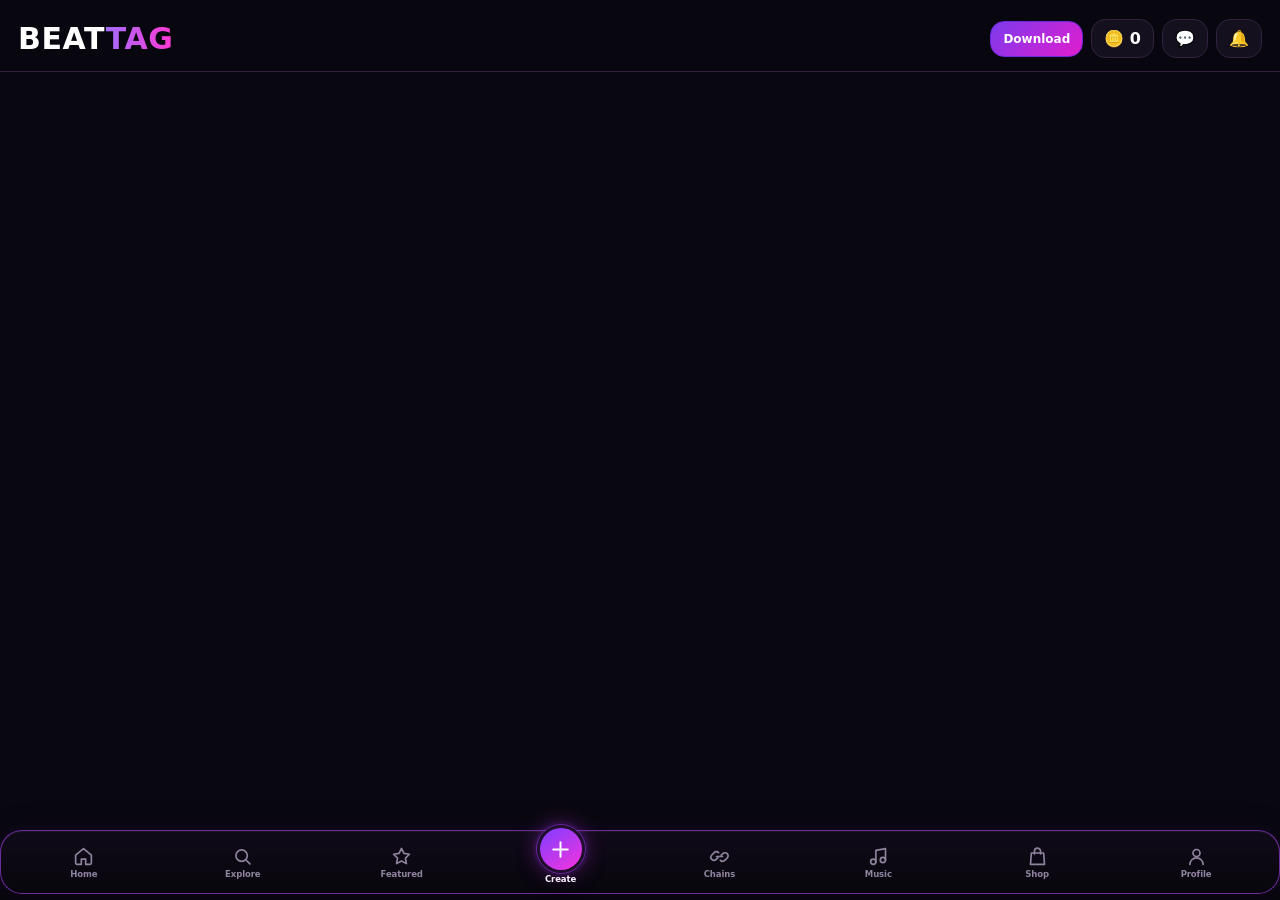
==== commit 06899b4b: "Add files via upload" ====
--- a/index.html
+++ b/index.html
@@ -177,16 +177,32 @@
   <main id="screen"></main>
 
 
-  <!-- BOTTOM NAVIGATION — RESPONSIVE PREMIUM DOCK -->
-  <nav class="bottom-nav bt-responsive" aria-label="Primary navigation">
-    <button data-tab="home" onclick="go('home')" aria-label="Home"><span class="nav-icon"><svg viewBox="0 0 24 24"><path d="M3 10.5 12 3l9 7.5v9a1.5 1.5 0 0 1-1.5 1.5h-5v-6h-5v6h-5A1.5 1.5 0 0 1 3 19.5z"/></svg></span><small>Home</small></button>
-    <button data-tab="explore" onclick="go('explore')" aria-label="Explore"><span class="nav-icon"><svg viewBox="0 0 24 24"><circle cx="11" cy="11" r="6.5"/><path d="m16 16 4.5 4.5"/></svg></span><small>Explore</small></button>
-    <button data-tab="featured" onclick="go('featured')" aria-label="Featured"><span class="nav-icon"><svg viewBox="0 0 24 24"><path d="m12 2.8 2.8 5.7 6.3.9-4.55 4.45 1.08 6.28L12 17.15l-5.63 2.98 1.08-6.28L2.9 9.4l6.3-.9z"/></svg></span><small>Featured</small></button>
-    <button class="create-nav" data-tab="create" onclick="go('create')" aria-label="Create challenge"><span class="nav-icon create-icon"><svg viewBox="0 0 24 24"><path d="M12 5v14M5 12h14"/></svg></span><small>Create</small></button>
-    <button data-tab="chains" onclick="go('chains')" aria-label="Chains"><span class="nav-icon"><svg viewBox="0 0 24 24"><path d="M10 13.5 8.2 15.3a3.5 3.5 0 0 1-5-5L6 7.5a3.5 3.5 0 0 1 5 0M14 10.5l1.8-1.8a3.5 3.5 0 0 1 5 5L18 16.5a3.5 3.5 0 0 1-5 0M8.5 12h7"/></svg></span><small>Chains</small></button>
-    <button data-tab="music" onclick="go('music')" aria-label="Music"><span class="nav-icon"><svg viewBox="0 0 24 24"><path d="M9 18V5l11-2v13"/><circle cx="6" cy="18" r="3"/><circle cx="17" cy="16" r="3"/></svg></span><small>Music</small></button>
-    <button data-tab="shop" onclick="go('shop')" aria-label="Shop"><span class="nav-icon"><svg viewBox="0 0 24 24"><path d="M5 8h14l1 13H4z"/><path d="M8.5 9V6a3.5 3.5 0 0 1 7 0v3"/></svg></span><small>Shop</small></button>
-    <button data-tab="profile" onclick="go('profile')" aria-label="Profile"><span class="nav-icon"><svg viewBox="0 0 24 24"><circle cx="12" cy="8" r="4"/><path d="M4.5 21a7.5 7.5 0 0 1 15 0"/></svg></span><small>Profile</small></button>
+  <!-- BOTTOM NAVIGATION — RESPONSIVE 8 ITEM DOCK -->
+  <nav class="bottom-nav bt-neon06" aria-label="Primary navigation">
+    <button data-tab="home" onclick="go('home')" aria-label="Home">
+      <span class="nav-icon"><svg viewBox="0 0 24 24"><path d="M3 10.5 12 3l9 7.5v9a1.5 1.5 0 0 1-1.5 1.5h-5v-6h-5v6h-5A1.5 1.5 0 0 1 3 19.5z"/></svg></span><small>Home</small>
+    </button>
+    <button data-tab="explore" onclick="go('explore')" aria-label="Explore">
+      <span class="nav-icon"><svg viewBox="0 0 24 24"><circle cx="11" cy="11" r="6.5"/><path d="m16 16 4.5 4.5"/></svg></span><small>Explore</small>
+    </button>
+    <button data-tab="featured" onclick="go('featured')" aria-label="Featured">
+      <span class="nav-icon"><svg viewBox="0 0 24 24"><path d="m12 2.8 2.8 5.7 6.3.9-4.55 4.45 1.08 6.28L12 17.15l-5.63 2.98 1.08-6.28L2.9 9.4l6.3-.9z"/></svg></span><small>Featured</small>
+    </button>
+    <button class="create-nav" data-tab="create" onclick="go('create')" aria-label="Create challenge">
+      <span class="nav-icon create-icon"><svg viewBox="0 0 24 24"><path d="M12 5v14M5 12h14"/></svg></span><small>Create</small>
+    </button>
+    <button data-tab="chains" onclick="go('chains')" aria-label="Chains">
+      <span class="nav-icon"><svg viewBox="0 0 24 24"><path d="M10 13.5 8.2 15.3a3.5 3.5 0 0 1-5-5L6 7.5a3.5 3.5 0 0 1 5 0M14 10.5l1.8-1.8a3.5 3.5 0 0 1 5 5L18 16.5a3.5 3.5 0 0 1-5 0M8.5 12h7"/></svg></span><small>Chains</small>
+    </button>
+    <button data-tab="music" onclick="go('music')" aria-label="Music">
+      <span class="nav-icon"><svg viewBox="0 0 24 24"><path d="M9 18V5l11-2v13"/><circle cx="6" cy="18" r="3"/><circle cx="17" cy="16" r="3"/></svg></span><small>Music</small>
+    </button>
+    <button data-tab="shop" onclick="go('shop')" aria-label="Shop">
+      <span class="nav-icon"><svg viewBox="0 0 24 24"><path d="M5 8h14l1 13H4z"/><path d="M8.5 9V6a3.5 3.5 0 0 1 7 0v3"/></svg></span><small>Shop</small>
+    </button>
+    <button data-tab="profile" onclick="go('profile')" aria-label="Profile">
+      <span class="nav-icon"><svg viewBox="0 0 24 24"><circle cx="12" cy="8" r="4"/><path d="M4.5 21a7.5 7.5 0 0 1 15 0"/></svg></span><small>Profile</small>
+    </button>
   </nav>
 
   <style id="btResponsiveNavStyle">
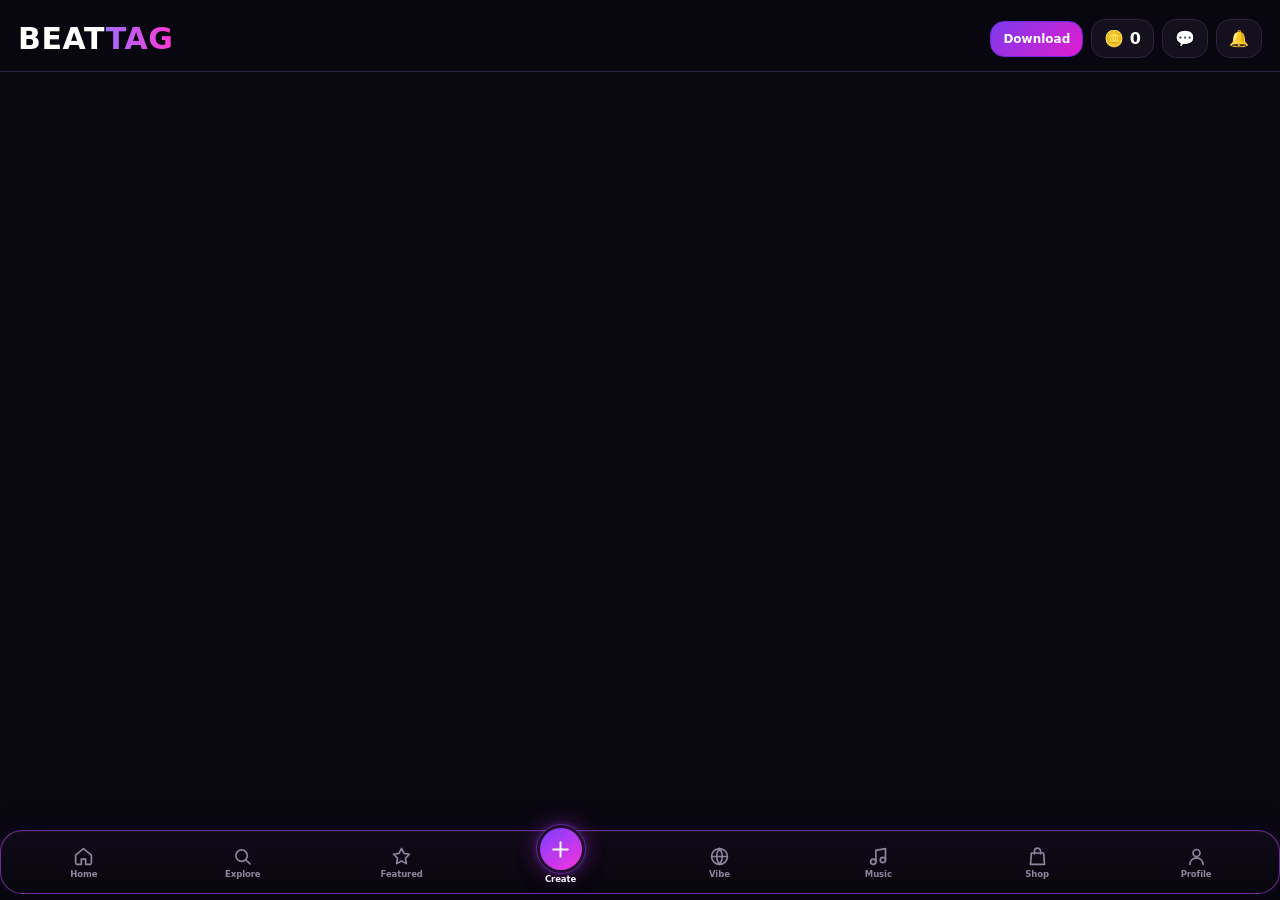
==== commit 98f5b0c2: "Add files via upload" ====
--- a/index.html
+++ b/index.html
@@ -191,8 +191,8 @@
     <button class="create-nav" data-tab="create" onclick="go('create')" aria-label="Create challenge">
       <span class="nav-icon create-icon"><svg viewBox="0 0 24 24"><path d="M12 5v14M5 12h14"/></svg></span><small>Create</small>
     </button>
-    <button data-tab="chains" onclick="go('chains')" aria-label="Chains">
-      <span class="nav-icon"><svg viewBox="0 0 24 24"><path d="M10 13.5 8.2 15.3a3.5 3.5 0 0 1-5-5L6 7.5a3.5 3.5 0 0 1 5 0M14 10.5l1.8-1.8a3.5 3.5 0 0 1 5 5L18 16.5a3.5 3.5 0 0 1-5 0M8.5 12h7"/></svg></span><small>Chains</small>
+    <button data-tab="vibe" onclick="go('vibe')" aria-label="VibeWorld">
+      <span class="nav-icon"><svg viewBox="0 0 24 24"><circle cx="12" cy="12" r="9"/><path d="M3 12h18M12 3a14 14 0 0 1 0 18M12 3a14 14 0 0 0 0 18"/></svg></span><small>Vibe</small>
     </button>
     <button data-tab="music" onclick="go('music')" aria-label="Music">
       <span class="nav-icon"><svg viewBox="0 0 24 24"><path d="M9 18V5l11-2v13"/><circle cx="6" cy="18" r="3"/><circle cx="17" cy="16" r="3"/></svg></span><small>Music</small>
--- a/styles.css
+++ b/styles.css
@@ -1940,3 +1940,11 @@
   width: 100% !important;
   text-align: center !important;
 }
+
+/* =========================
+   VIBEWORLD v1 — isolated module
+========================= */
+.vibe-shell{padding-bottom:96px}.vibe-hero{padding:22px;border:1px solid #613a87;border-radius:25px;background:radial-gradient(circle at 90% 8%,rgba(236,72,153,.24),transparent 34%),radial-gradient(circle at 8% 100%,rgba(34,211,238,.12),transparent 35%),linear-gradient(145deg,#1a1028,#0b0811);box-shadow:0 14px 40px rgba(0,0,0,.24)}
+.vibe-hero h1{font-size:34px;margin:0 0 5px;background:linear-gradient(90deg,#a855f7,#ec4899,#22d3ee);-webkit-background-clip:text;background-clip:text;color:transparent}.vibe-hero p{margin:0;color:#c9bdd6}.vibe-search{display:flex;align-items:center;gap:9px;margin-top:16px;border:1px solid #4a315f;background:#100c17;border-radius:16px;padding:0 13px}.vibe-search input{width:100%;padding:13px 0;border:0;outline:0;background:transparent;color:#fff}.vibe-grid{display:grid;grid-template-columns:repeat(2,minmax(0,1fr));gap:10px;margin-top:14px}.vibe-card{position:relative;min-height:126px;border:1px solid #48305f;border-radius:19px;padding:14px;text-align:left;color:#fff;overflow:hidden;background:linear-gradient(145deg,#1a1224,#100b18)}.vibe-card:active{transform:scale(.98)}.vibe-card .vibe-emoji{display:block;font-size:32px;margin-bottom:18px}.vibe-card strong{display:block;font-size:16px}.vibe-card small{display:block;margin-top:4px;color:#c7b8d2}.vibe-card::after{content:"";position:absolute;width:90px;height:90px;right:-28px;top:-28px;border-radius:50%;background:var(--vibe-glow,#7c3cff);filter:blur(35px);opacity:.35}.vibe-card.active{border-color:#d946ef;box-shadow:0 0 18px rgba(217,70,239,.18)}
+.vibe-banner{margin:12px 0 2px;padding:18px;border:1px solid #54336e;border-radius:19px;background:linear-gradient(115deg,rgba(124,58,237,.24),rgba(236,72,153,.18));font-weight:900;font-size:19px}.vibe-banner small{display:block;color:#cdbed7;font-size:12px;font-weight:600;margin-top:5px}.vibe-room{display:grid;grid-template-columns:58px minmax(0,1fr) auto;align-items:center;gap:11px;padding:10px;margin:9px 0;border:1px solid var(--border);border-radius:17px;background:#13101a}.vibe-room-icon{width:58px;height:58px;border-radius:14px;display:grid;place-items:center;font-size:27px;background:linear-gradient(135deg,#2a1748,#15101d)}.vibe-room-info{min-width:0}.vibe-room-info strong,.vibe-room-info small{display:block;white-space:nowrap;overflow:hidden;text-overflow:ellipsis}.vibe-room-info small{color:var(--muted);margin-top:5px}.vibe-live{font-size:11px;font-weight:900;color:#ff5275}.vibe-room .secondary{padding:9px 11px}.vibe-create{width:100%;margin-top:13px}.vibe-room-head{padding:18px;border:1px solid #4c3163;border-radius:20px;background:linear-gradient(145deg,#181020,#0e0a14)}.vibe-room-head h2{margin:5px 0}.vibe-tags{display:flex;gap:7px;flex-wrap:wrap;margin-top:10px}.vibe-tag{padding:6px 9px;border-radius:999px;background:#21162d;border:1px solid #463057;font-size:11px}.vibe-chat{display:flex;flex-direction:column;gap:11px;margin:14px 0}.vibe-message{display:grid;grid-template-columns:36px minmax(0,1fr);gap:9px}.vibe-avatar{width:36px;height:36px;border-radius:50%;display:grid;place-items:center;background:linear-gradient(135deg,#7c3cff,#f030d8);font-weight:900}.vibe-message p{margin:3px 0 0;color:#e9e1ef}.vibe-message small{color:var(--muted)}.vibe-compose{position:sticky;bottom:72px;display:flex;gap:8px;padding:10px 0;background:#09070f}.vibe-compose input{flex:1;min-width:0;border:1px solid var(--border);background:#100c17;color:#fff;border-radius:999px;padding:12px 14px}.vibe-round{width:44px;height:44px;border:0;border-radius:50%;background:linear-gradient(135deg,#7c3cff,#f030d8);color:#fff;font-size:18px}.vibe-tools{display:grid;grid-template-columns:repeat(5,1fr);gap:7px;margin:14px 0}.vibe-tool{border:1px solid var(--border);background:#15101d;color:#fff;border-radius:14px;padding:10px 4px;font-size:11px}.vibe-tool span{display:block;font-size:20px;margin-bottom:4px}.vibe-form .field{margin-bottom:12px}.vibe-switch-row{display:flex;justify-content:space-between;align-items:center;padding:12px 0;border-bottom:1px solid #2d2238}.vibe-switch-row input{width:20px;height:20px}.vibe-games{display:grid;gap:10px}.vibe-game{display:grid;grid-template-columns:48px minmax(0,1fr) auto;gap:10px;align-items:center;border:1px solid var(--border);background:#15101d;border-radius:16px;padding:11px}.vibe-game .emoji{font-size:29px}.vibe-game small{display:block;color:var(--muted);margin-top:4px}.vibe-empty{padding:24px;text-align:center;color:var(--muted);border:1px dashed #49345c;border-radius:18px}.vibe-owner-actions{display:grid;grid-template-columns:repeat(4,1fr);gap:8px;margin:14px 0}.vibe-owner-actions button{padding:10px 4px}.vibe-drop{width:100%;text-align:left;margin-top:12px;padding:15px;border:1px solid #6d3da0;border-radius:15px;background:linear-gradient(90deg,rgba(124,60,255,.2),rgba(240,48,216,.12));color:#fff;font-weight:900}.vibe-back{margin-bottom:12px}.vibe-note{font-size:12px;color:var(--muted);margin-top:10px}.vibe-section-title{display:flex;align-items:center;justify-content:space-between;margin:20px 2px 10px}.vibe-section-title h2{margin:0;font-size:20px}
+@media(max-width:390px){.vibe-grid{gap:8px}.vibe-card{min-height:118px;padding:12px}.vibe-card strong{font-size:14px}.vibe-tools{grid-template-columns:repeat(5,minmax(0,1fr))}.vibe-tool{font-size:9px}.vibe-owner-actions{grid-template-columns:repeat(2,1fr)}}
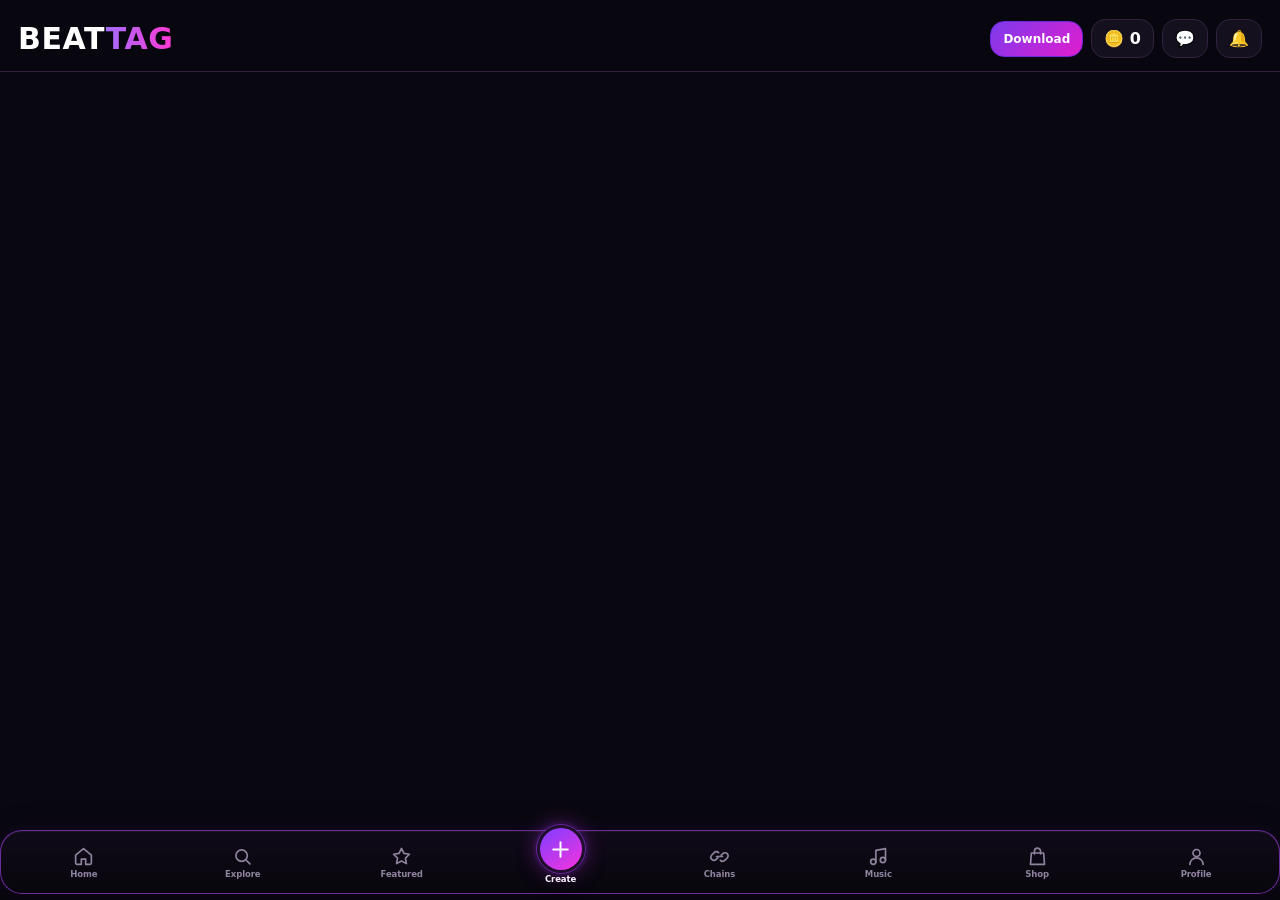
==== commit f462342a: "Add files via upload" ====
--- a/index.html
+++ b/index.html
@@ -191,8 +191,8 @@
     <button class="create-nav" data-tab="create" onclick="go('create')" aria-label="Create challenge">
       <span class="nav-icon create-icon"><svg viewBox="0 0 24 24"><path d="M12 5v14M5 12h14"/></svg></span><small>Create</small>
     </button>
-    <button data-tab="vibe" onclick="go('vibe')" aria-label="VibeWorld">
-      <span class="nav-icon"><svg viewBox="0 0 24 24"><circle cx="12" cy="12" r="9"/><path d="M3 12h18M12 3a14 14 0 0 1 0 18M12 3a14 14 0 0 0 0 18"/></svg></span><small>Vibe</small>
+    <button data-tab="chains" onclick="go('chains')" aria-label="Chains">
+      <span class="nav-icon"><svg viewBox="0 0 24 24"><path d="M10 13.5 8.2 15.3a3.5 3.5 0 0 1-5-5L6 7.5a3.5 3.5 0 0 1 5 0M14 10.5l1.8-1.8a3.5 3.5 0 0 1 5 5L18 16.5a3.5 3.5 0 0 1-5 0M8.5 12h7"/></svg></span><small>Chains</small>
     </button>
     <button data-tab="music" onclick="go('music')" aria-label="Music">
       <span class="nav-icon"><svg viewBox="0 0 24 24"><path d="M9 18V5l11-2v13"/><circle cx="6" cy="18" r="3"/><circle cx="17" cy="16" r="3"/></svg></span><small>Music</small>
--- a/styles.css
+++ b/styles.css
@@ -1940,11 +1940,3 @@
   width: 100% !important;
   text-align: center !important;
 }
-
-/* =========================
-   VIBEWORLD v1 — isolated module
-========================= */
-.vibe-shell{padding-bottom:96px}.vibe-hero{padding:22px;border:1px solid #613a87;border-radius:25px;background:radial-gradient(circle at 90% 8%,rgba(236,72,153,.24),transparent 34%),radial-gradient(circle at 8% 100%,rgba(34,211,238,.12),transparent 35%),linear-gradient(145deg,#1a1028,#0b0811);box-shadow:0 14px 40px rgba(0,0,0,.24)}
-.vibe-hero h1{font-size:34px;margin:0 0 5px;background:linear-gradient(90deg,#a855f7,#ec4899,#22d3ee);-webkit-background-clip:text;background-clip:text;color:transparent}.vibe-hero p{margin:0;color:#c9bdd6}.vibe-search{display:flex;align-items:center;gap:9px;margin-top:16px;border:1px solid #4a315f;background:#100c17;border-radius:16px;padding:0 13px}.vibe-search input{width:100%;padding:13px 0;border:0;outline:0;background:transparent;color:#fff}.vibe-grid{display:grid;grid-template-columns:repeat(2,minmax(0,1fr));gap:10px;margin-top:14px}.vibe-card{position:relative;min-height:126px;border:1px solid #48305f;border-radius:19px;padding:14px;text-align:left;color:#fff;overflow:hidden;background:linear-gradient(145deg,#1a1224,#100b18)}.vibe-card:active{transform:scale(.98)}.vibe-card .vibe-emoji{display:block;font-size:32px;margin-bottom:18px}.vibe-card strong{display:block;font-size:16px}.vibe-card small{display:block;margin-top:4px;color:#c7b8d2}.vibe-card::after{content:"";position:absolute;width:90px;height:90px;right:-28px;top:-28px;border-radius:50%;background:var(--vibe-glow,#7c3cff);filter:blur(35px);opacity:.35}.vibe-card.active{border-color:#d946ef;box-shadow:0 0 18px rgba(217,70,239,.18)}
-.vibe-banner{margin:12px 0 2px;padding:18px;border:1px solid #54336e;border-radius:19px;background:linear-gradient(115deg,rgba(124,58,237,.24),rgba(236,72,153,.18));font-weight:900;font-size:19px}.vibe-banner small{display:block;color:#cdbed7;font-size:12px;font-weight:600;margin-top:5px}.vibe-room{display:grid;grid-template-columns:58px minmax(0,1fr) auto;align-items:center;gap:11px;padding:10px;margin:9px 0;border:1px solid var(--border);border-radius:17px;background:#13101a}.vibe-room-icon{width:58px;height:58px;border-radius:14px;display:grid;place-items:center;font-size:27px;background:linear-gradient(135deg,#2a1748,#15101d)}.vibe-room-info{min-width:0}.vibe-room-info strong,.vibe-room-info small{display:block;white-space:nowrap;overflow:hidden;text-overflow:ellipsis}.vibe-room-info small{color:var(--muted);margin-top:5px}.vibe-live{font-size:11px;font-weight:900;color:#ff5275}.vibe-room .secondary{padding:9px 11px}.vibe-create{width:100%;margin-top:13px}.vibe-room-head{padding:18px;border:1px solid #4c3163;border-radius:20px;background:linear-gradient(145deg,#181020,#0e0a14)}.vibe-room-head h2{margin:5px 0}.vibe-tags{display:flex;gap:7px;flex-wrap:wrap;margin-top:10px}.vibe-tag{padding:6px 9px;border-radius:999px;background:#21162d;border:1px solid #463057;font-size:11px}.vibe-chat{display:flex;flex-direction:column;gap:11px;margin:14px 0}.vibe-message{display:grid;grid-template-columns:36px minmax(0,1fr);gap:9px}.vibe-avatar{width:36px;height:36px;border-radius:50%;display:grid;place-items:center;background:linear-gradient(135deg,#7c3cff,#f030d8);font-weight:900}.vibe-message p{margin:3px 0 0;color:#e9e1ef}.vibe-message small{color:var(--muted)}.vibe-compose{position:sticky;bottom:72px;display:flex;gap:8px;padding:10px 0;background:#09070f}.vibe-compose input{flex:1;min-width:0;border:1px solid var(--border);background:#100c17;color:#fff;border-radius:999px;padding:12px 14px}.vibe-round{width:44px;height:44px;border:0;border-radius:50%;background:linear-gradient(135deg,#7c3cff,#f030d8);color:#fff;font-size:18px}.vibe-tools{display:grid;grid-template-columns:repeat(5,1fr);gap:7px;margin:14px 0}.vibe-tool{border:1px solid var(--border);background:#15101d;color:#fff;border-radius:14px;padding:10px 4px;font-size:11px}.vibe-tool span{display:block;font-size:20px;margin-bottom:4px}.vibe-form .field{margin-bottom:12px}.vibe-switch-row{display:flex;justify-content:space-between;align-items:center;padding:12px 0;border-bottom:1px solid #2d2238}.vibe-switch-row input{width:20px;height:20px}.vibe-games{display:grid;gap:10px}.vibe-game{display:grid;grid-template-columns:48px minmax(0,1fr) auto;gap:10px;align-items:center;border:1px solid var(--border);background:#15101d;border-radius:16px;padding:11px}.vibe-game .emoji{font-size:29px}.vibe-game small{display:block;color:var(--muted);margin-top:4px}.vibe-empty{padding:24px;text-align:center;color:var(--muted);border:1px dashed #49345c;border-radius:18px}.vibe-owner-actions{display:grid;grid-template-columns:repeat(4,1fr);gap:8px;margin:14px 0}.vibe-owner-actions button{padding:10px 4px}.vibe-drop{width:100%;text-align:left;margin-top:12px;padding:15px;border:1px solid #6d3da0;border-radius:15px;background:linear-gradient(90deg,rgba(124,60,255,.2),rgba(240,48,216,.12));color:#fff;font-weight:900}.vibe-back{margin-bottom:12px}.vibe-note{font-size:12px;color:var(--muted);margin-top:10px}.vibe-section-title{display:flex;align-items:center;justify-content:space-between;margin:20px 2px 10px}.vibe-section-title h2{margin:0;font-size:20px}
-@media(max-width:390px){.vibe-grid{gap:8px}.vibe-card{min-height:118px;padding:12px}.vibe-card strong{font-size:14px}.vibe-tools{grid-template-columns:repeat(5,minmax(0,1fr))}.vibe-tool{font-size:9px}.vibe-owner-actions{grid-template-columns:repeat(2,1fr)}}
